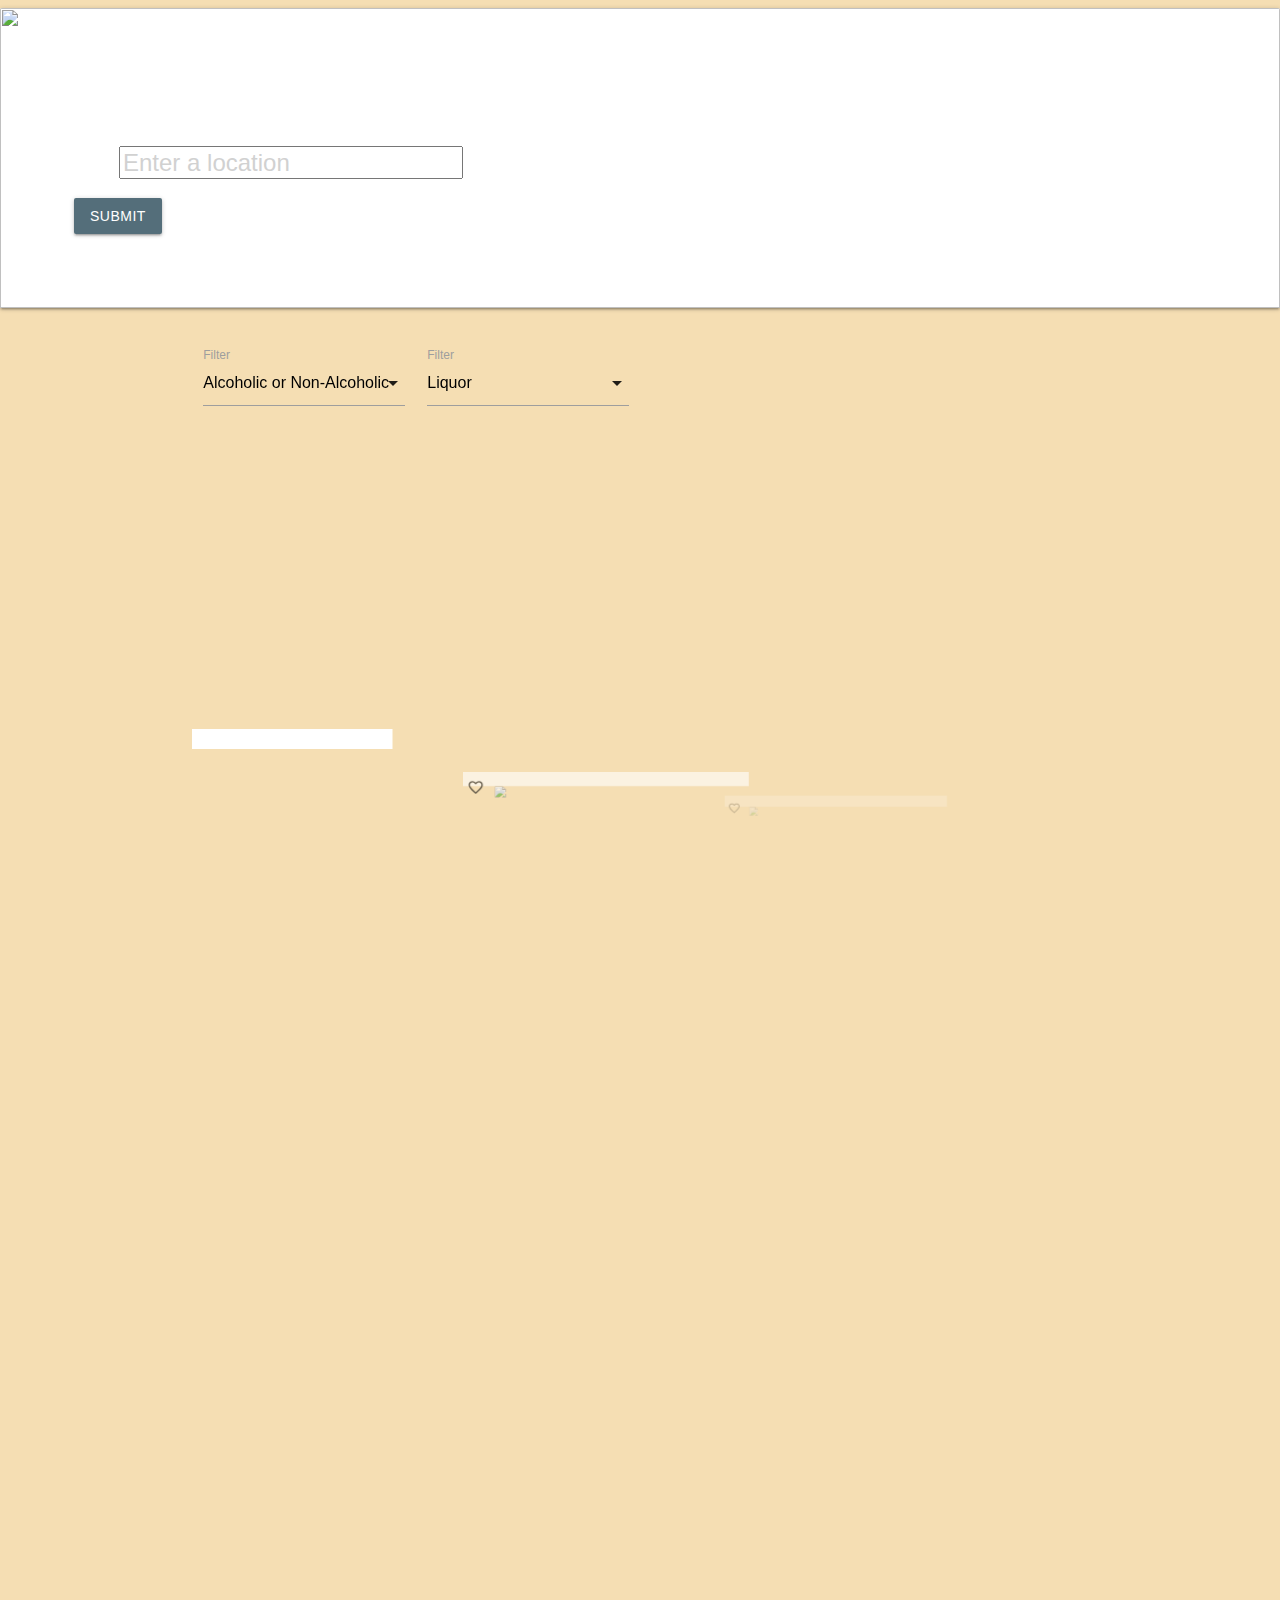
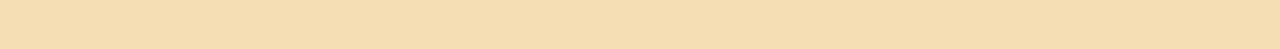
==== index.html @ 5e3fc587 "Pushing the latest changes to the drink cards" ====
<!DOCTYPE html>
<html lang="en-us">

<head>
    <meta charset="UTF-8">
    <title>Carousel Using Materialize</title>
    <link rel="stylesheet" href="https://cdnjs.cloudflare.com/ajax/libs/materialize/1.0.0/css/materialize.min.css">
    <link href="https://fonts.googleapis.com/icon?family=Material+Icons" rel="stylesheet">
    <link rel="stylesheet" href="style.css">
</head>

<body>


    <div class="col s12 m6">
        <div class="card">
            <div class="card-image">
                <img src="img/weather.jpg" height="300px">
                <span class="card-title">
                    <h3>GET A DRINK IDEA</h3>
                    <form>
                        <div class="input-field">
                            <i class="material-icons prefix">place</i>
                            <input placeholder="Enter a location" id="icon_prefix" type="location" class="validate">

                        </div>
                        <button id="SubmitButton" class="btn waves-effect waves-light #546e7a blue-grey darken-1"
                            type="submit" name="action">Submit</button>
                    </form>
                </span>

            </div>
        </div>
    </div>
    <br>

    <div class="container">
        <div class="row">
            <div class="input-field col s3">
                <select>
                    <option value="" disabled selected>Alcoholic or Non-Alcoholic</option>
                    <option value="1">Alcoholic</option>
                    <option value="2">Non_Alcoholic</option>
                </select>
                <label>Filter</label>
            </div>
            <div class="input-field col s3">
                <select>
                    <option value="" disabled selected>Liquor</option>
                    <option value="1">Vodka</option>
                    <option value="2">Brandy</option>
                    <option value="2">Rum</option>
                    <option value="2">Gin</option>
                    <option value="2">Whiskey</option>
                </select>
                <label>Filter</label>
            </div>
            <div class="col s3"></div>
            <div class="col s3 weather-display"></div>
        </div>



        <div class="carousel">
            <div class="carousel-item">
                <h5><i class="material-icons left">favorite_border</i><span id="drinkName1"></span></h5>
                <img id="drinkImage1" src" ">
                <div class=" instructions">
                <ul id="drinkIngredients1">

                </ul>
                <div id="drinkInstructions1"></div>
            </div>

        </div>



        <div class="carousel-item">
            <h5><i class="material-icons left">favorite_border</i><span id="drinkName2"></span></h5>
            <img id="drinkImage2" src="img/img2.jpeg">
            <div class="instructions">
                <ul id="drinkIngredients2">

                </ul>
                <div id="drinkInstructions2"></div>
            </div>

        </div>

        <div class="carousel-item">
            <h5><i class="material-icons left">favorite_border</i><span id="drinkName3"></span></h5>
            <img id="drinkImage3" src="img/img3.jpg">
            <div class="instructions">
                <ul id="drinkIngredients3">

                </ul>
                <div id="drinkInstructions3"></div>
            </div>

        </div>

        <div class="carousel-item">
            <h5><i class="material-icons left">favorite_border</i><span id="drinkName4"></span></h5>
            <img id="drinkImage4" src="img/img4.jpg">
            <div class="instructions">
                <ul id="drinkIngredients4">

                </ul>
                <div id="drinkInstructions4"></div>
            </div>

        </div>

        <div class="carousel-item">
            <h5><i class="material-icons left">favorite_border</i><span id="drinkName5"></span></h5>
            <img id="drinkImage5" src="img/img5.gif">
            <div class="instructions">
                <ul id="drinkIngredients5">

                </ul>
                <div id="drinkInstructions5"></div>
            </div>

        </div>
    </div>
    </div>
    <script type="text/javascript" src="https://cdnjs.cloudflare.com/ajax/libs/jquery/3.2.1/jquery.min.js"></script>
    <script src="https://cdnjs.cloudflare.com/ajax/libs/materialize/1.0.0/js/materialize.min.js"></script>
    <script type="text/javascript" src="caraousel.js"></script>
    <script type="text/javascript" src="assets/javascript/app.js"></script>
</body>

</html>
---- style.css ----
body{
    margin: 0;
    padding: 0;
    background: wheat;
}

.carousel{
    transform: translateY(-170px);
    height: 1200px;
    perspective: 500px;
   
}

.card-title{
    margin: 50px;
    display:inline;
}
.carousel .carousel-item{
    width: 400px;
    cursor: pointer;
}

.carousel .carousel-item img{
    width: 100%;
}
h5{
    margin: -50px 0 0;
    padding: 0;
    background: #ffffff;
    color: #000000;
    box-sizing: border-box;
    padding: 10px 5px;
    font-weight: bold;
    font-size: 2em;
    text-align: center;
}

.instructions{
    list-style-type:square;
    margin: 0;
    padding: 0;
        background: #ffffff;
    color: #000000;
    box-sizing: border-box;
    text-align: center;
}
.btn-large{
    border-radius: 10px;
}
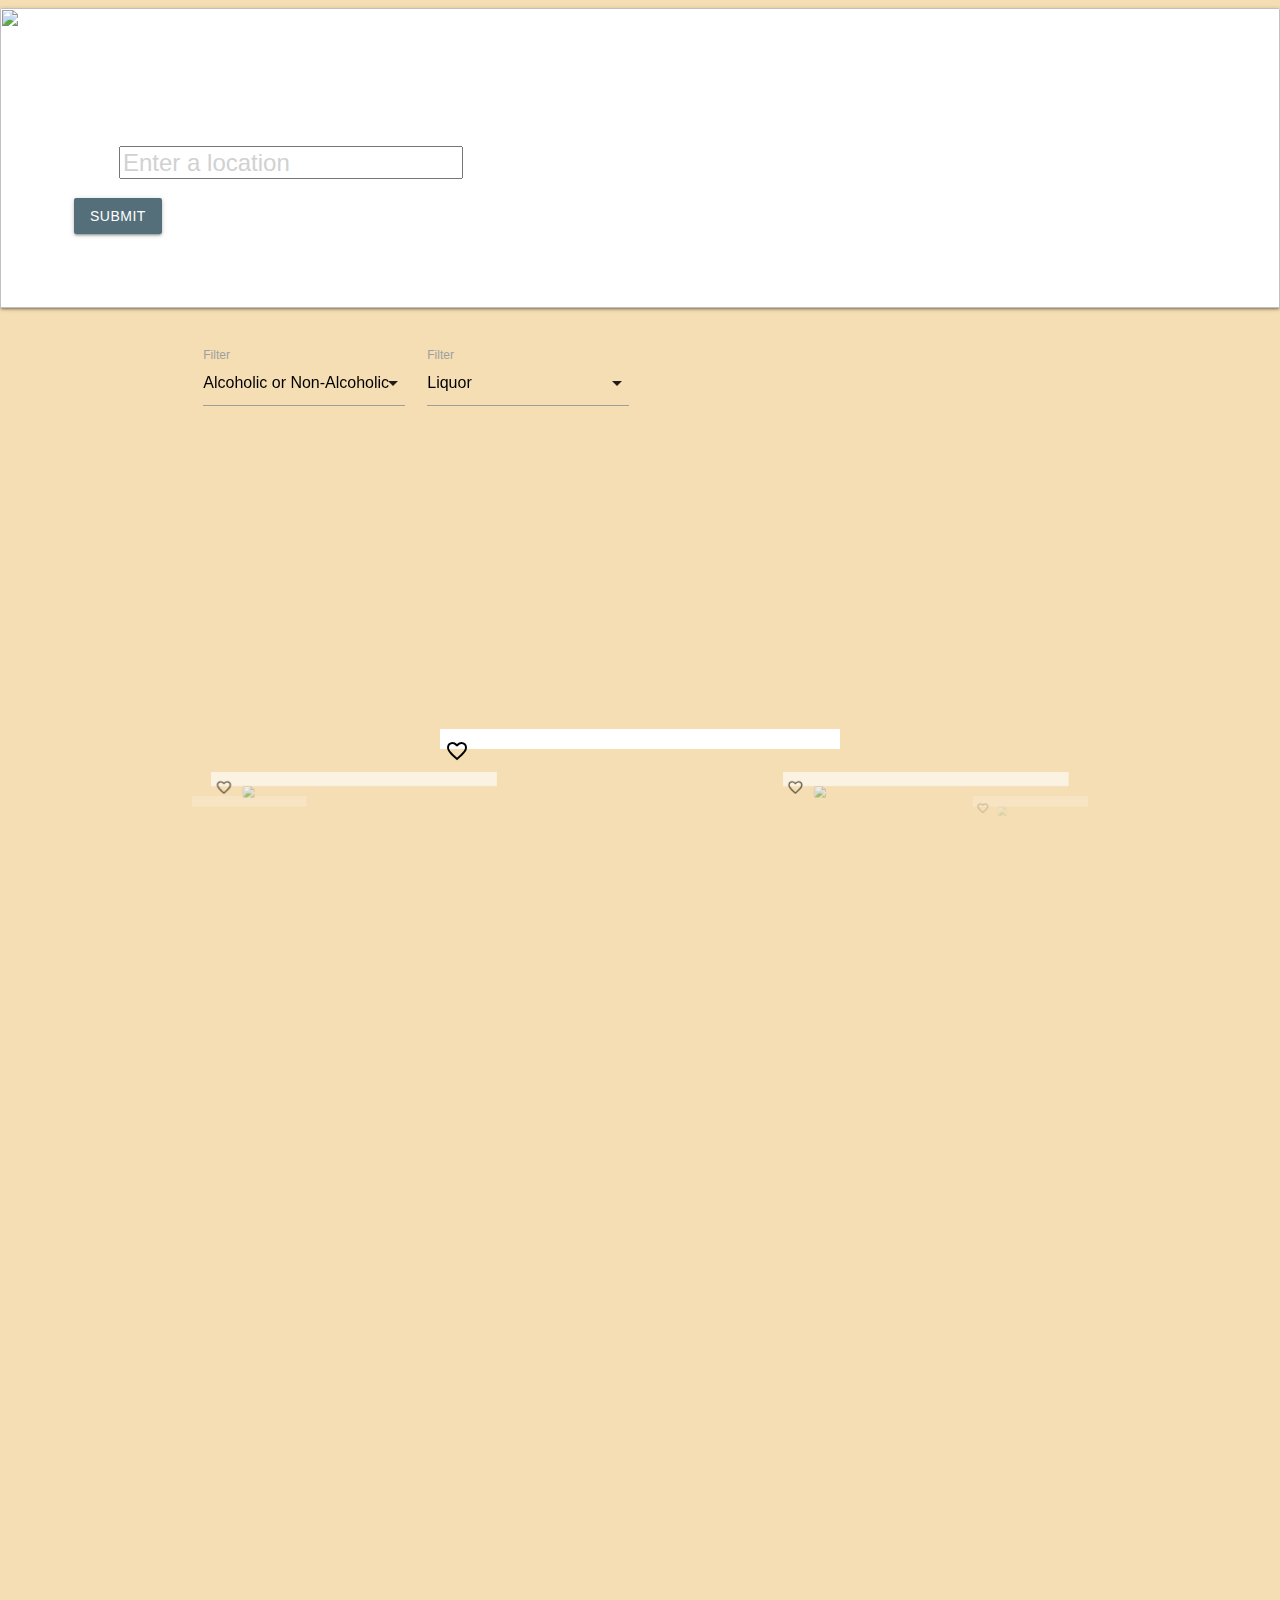
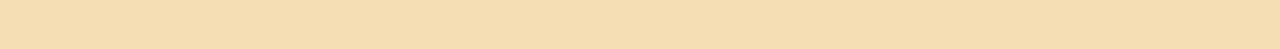
==== commit 9614b788: "added id tag to weather div in HTML. Updated app.js file to include the weather call. It will pull i" ====
--- a/index.html
+++ b/index.html
@@ -1,134 +1,146 @@
 <!DOCTYPE html>
 <html lang="en-us">
+  <head>
+    <meta charset="UTF-8" />
+    <title>Carousel Using Materialize</title>
+    <link
+      rel="stylesheet"
+      href="https://cdnjs.cloudflare.com/ajax/libs/materialize/1.0.0/css/materialize.min.css"
+    />
+    <link
+      href="https://fonts.googleapis.com/icon?family=Material+Icons"
+      rel="stylesheet"
+    />
+    <link rel="stylesheet" href="style.css" />
+  </head>
 
-<head>
-    <meta charset="UTF-8">
-    <title>Carousel Using Materialize</title>
-    <link rel="stylesheet" href="https://cdnjs.cloudflare.com/ajax/libs/materialize/1.0.0/css/materialize.min.css">
-    <link href="https://fonts.googleapis.com/icon?family=Material+Icons" rel="stylesheet">
-    <link rel="stylesheet" href="style.css">
-</head>
-
-<body>
-
-
+  <body>
     <div class="col s12 m6">
-        <div class="card">
-            <div class="card-image">
-                <img src="img/weather.jpg" height="300px">
-                <span class="card-title">
-                    <h3>GET A DRINK IDEA</h3>
-                    <form>
-                        <div class="input-field">
-                            <i class="material-icons prefix">place</i>
-                            <input placeholder="Enter a location" id="icon_prefix" type="location" class="validate">
-
-                        </div>
-                        <button id="SubmitButton" class="btn waves-effect waves-light #546e7a blue-grey darken-1"
-                            type="submit" name="action">Submit</button>
-                    </form>
-                </span>
-
-            </div>
+      <div class="card">
+        <div class="card-image">
+          <img src="img/weather.jpg" height="300px" />
+          <span class="card-title">
+            <h3>GET A DRINK IDEA</h3>
+            <form>
+              <div class="input-field">
+                <i class="material-icons prefix">place</i>
+                <input
+                  placeholder="Enter a location"
+                  id="icon_prefix"
+                  type="location"
+                  class="validate"
+                />
+              </div>
+              <button
+                id="SubmitButton"
+                class="btn waves-effect waves-light #546e7a blue-grey darken-1"
+                type="submit"
+                name="action"
+              >
+                Submit
+              </button>
+            </form>
+          </span>
         </div>
+      </div>
     </div>
-    <br>
+    <br />
 
     <div class="container">
-        <div class="row">
-            <div class="input-field col s3">
-                <select>
-                    <option value="" disabled selected>Alcoholic or Non-Alcoholic</option>
-                    <option value="1">Alcoholic</option>
-                    <option value="2">Non_Alcoholic</option>
-                </select>
-                <label>Filter</label>
-            </div>
-            <div class="input-field col s3">
-                <select>
-                    <option value="" disabled selected>Liquor</option>
-                    <option value="1">Vodka</option>
-                    <option value="2">Brandy</option>
-                    <option value="2">Rum</option>
-                    <option value="2">Gin</option>
-                    <option value="2">Whiskey</option>
-                </select>
-                <label>Filter</label>
-            </div>
-            <div class="col s3"></div>
-            <div class="col s3 weather-display"></div>
+      <div class="row">
+        <div class="input-field col s3">
+          <select>
+            <option value="" disabled selected
+              >Alcoholic or Non-Alcoholic</option
+            >
+            <option value="1">Alcoholic</option>
+            <option value="2">Non_Alcoholic</option>
+          </select>
+          <label>Filter</label>
         </div>
+        <div class="input-field col s3">
+          <select>
+            <option value="" disabled selected>Liquor</option>
+            <option value="1">Vodka</option>
+            <option value="2">Brandy</option>
+            <option value="2">Rum</option>
+            <option value="2">Gin</option>
+            <option value="2">Whiskey</option>
+          </select>
+          <label>Filter</label>
+        </div>
+        <div class="col s3"></div>
+        <div class="col s3 weather-display" id="weatherDisplay"></div>
+      </div>
 
-
-
-        <div class="carousel">
-            <div class="carousel-item">
-                <h5><i class="material-icons left">favorite_border</i><span id="drinkName1"></span></h5>
-                <img id="drinkImage1" src" ">
-                <div class=" instructions">
-                <ul id="drinkIngredients1">
-
-                </ul>
-                <div id="drinkInstructions1"></div>
-            </div>
-
-        </div>
-
-
-
+      <div class="carousel">
         <div class="carousel-item">
-            <h5><i class="material-icons left">favorite_border</i><span id="drinkName2"></span></h5>
-            <img id="drinkImage2" src="img/img2.jpeg">
-            <div class="instructions">
-                <ul id="drinkIngredients2">
-
-                </ul>
-                <div id="drinkInstructions2"></div>
-            </div>
-
+          <h5>
+            <i class="material-icons left">favorite_border</i
+            ><span id="drinkName1"></span>
+          </h5>
+          <img id="drinkImage1" src" ">
+          <div class=" instructions">
+            <ul id="drinkIngredients1"></ul>
+            <div id="drinkInstructions1"></div>
+          </div>
         </div>
 
         <div class="carousel-item">
-            <h5><i class="material-icons left">favorite_border</i><span id="drinkName3"></span></h5>
-            <img id="drinkImage3" src="img/img3.jpg">
-            <div class="instructions">
-                <ul id="drinkIngredients3">
-
-                </ul>
-                <div id="drinkInstructions3"></div>
-            </div>
-
+          <h5>
+            <i class="material-icons left">favorite_border</i
+            ><span id="drinkName2"></span>
+          </h5>
+          <img id="drinkImage2" src="img/img2.jpeg" />
+          <div class="instructions">
+            <ul id="drinkIngredients2"></ul>
+            <div id="drinkInstructions2"></div>
+          </div>
         </div>
 
         <div class="carousel-item">
-            <h5><i class="material-icons left">favorite_border</i><span id="drinkName4"></span></h5>
-            <img id="drinkImage4" src="img/img4.jpg">
-            <div class="instructions">
-                <ul id="drinkIngredients4">
-
-                </ul>
-                <div id="drinkInstructions4"></div>
-            </div>
-
+          <h5>
+            <i class="material-icons left">favorite_border</i
+            ><span id="drinkName3"></span>
+          </h5>
+          <img id="drinkImage3" src="img/img3.jpg" />
+          <div class="instructions">
+            <ul id="drinkIngredients3"></ul>
+            <div id="drinkInstructions3"></div>
+          </div>
         </div>
 
         <div class="carousel-item">
-            <h5><i class="material-icons left">favorite_border</i><span id="drinkName5"></span></h5>
-            <img id="drinkImage5" src="img/img5.gif">
-            <div class="instructions">
-                <ul id="drinkIngredients5">
+          <h5>
+            <i class="material-icons left">favorite_border</i
+            ><span id="drinkName4"></span>
+          </h5>
+          <img id="drinkImage4" src="img/img4.jpg" />
+          <div class="instructions">
+            <ul id="drinkIngredients4"></ul>
+            <div id="drinkInstructions4"></div>
+          </div>
+        </div>
 
-                </ul>
-                <div id="drinkInstructions5"></div>
-            </div>
-
+        <div class="carousel-item">
+          <h5>
+            <i class="material-icons left">favorite_border</i
+            ><span id="drinkName5"></span>
+          </h5>
+          <img id="drinkImage5" src="img/img5.gif" />
+          <div class="instructions">
+            <ul id="drinkIngredients5"></ul>
+            <div id="drinkInstructions5"></div>
+          </div>
         </div>
+      </div>
     </div>
-    </div>
-    <script type="text/javascript" src="https://cdnjs.cloudflare.com/ajax/libs/jquery/3.2.1/jquery.min.js"></script>
+    <script
+      type="text/javascript"
+      src="https://cdnjs.cloudflare.com/ajax/libs/jquery/3.2.1/jquery.min.js"
+    ></script>
     <script src="https://cdnjs.cloudflare.com/ajax/libs/materialize/1.0.0/js/materialize.min.js"></script>
     <script type="text/javascript" src="caraousel.js"></script>
     <script type="text/javascript" src="assets/javascript/app.js"></script>
-</body>
-
-</html>+  </body>
+</html>
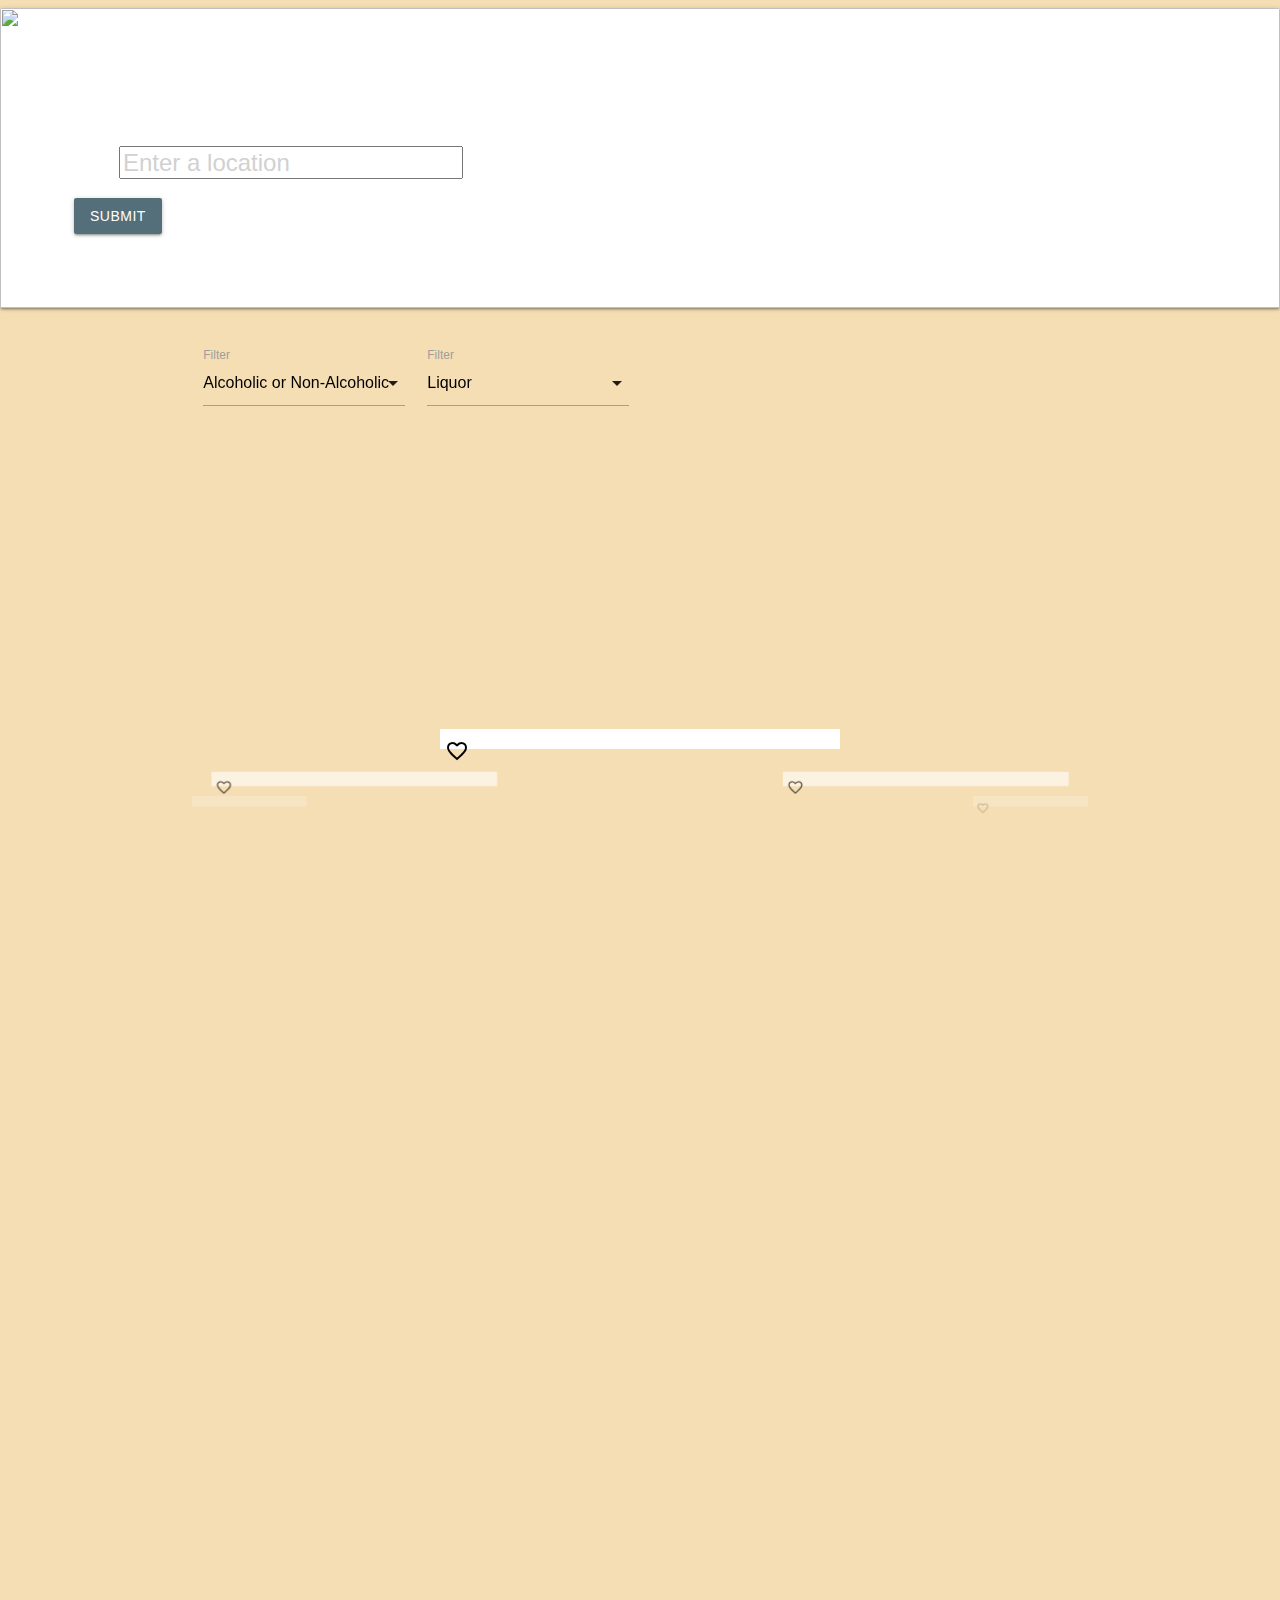
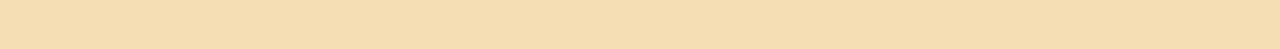
==== commit 53954f45: "Merge pull request #19 from caustinterry/BW-workingDrinks" ====
--- a/index.html
+++ b/index.html
@@ -1,146 +1,123 @@
 <!DOCTYPE html>
 <html lang="en-us">
-  <head>
-    <meta charset="UTF-8" />
-    <title>Carousel Using Materialize</title>
-    <link
-      rel="stylesheet"
-      href="https://cdnjs.cloudflare.com/ajax/libs/materialize/1.0.0/css/materialize.min.css"
-    />
-    <link
-      href="https://fonts.googleapis.com/icon?family=Material+Icons"
-      rel="stylesheet"
-    />
-    <link rel="stylesheet" href="style.css" />
-  </head>
 
-  <body>
-    <div class="col s12 m6">
-      <div class="card">
-        <div class="card-image">
-          <img src="img/weather.jpg" height="300px" />
-          <span class="card-title">
-            <h3>GET A DRINK IDEA</h3>
-            <form>
-              <div class="input-field">
-                <i class="material-icons prefix">place</i>
-                <input
-                  placeholder="Enter a location"
-                  id="icon_prefix"
-                  type="location"
-                  class="validate"
-                />
-              </div>
-              <button
-                id="SubmitButton"
-                class="btn waves-effect waves-light #546e7a blue-grey darken-1"
-                type="submit"
-                name="action"
-              >
-                Submit
-              </button>
-            </form>
-          </span>
-        </div>
+<head>
+  <meta charset="UTF-8" />
+  <title>Carousel Using Materialize</title>
+  <link rel="stylesheet" href="https://cdnjs.cloudflare.com/ajax/libs/materialize/1.0.0/css/materialize.min.css" />
+  <link href="https://fonts.googleapis.com/icon?family=Material+Icons" rel="stylesheet" />
+  <link rel="stylesheet" href="style.css" />
+</head>
+
+<body>
+  <div class="col s12 m6">
+    <div class="card">
+      <div class="card-image">
+        <img src="img/weather.jpg" height="300px" />
+        <span class="card-title">
+          <h3>GET A DRINK IDEA</h3>
+          <form>
+            <div class="input-field">
+              <i class="material-icons prefix">place</i>
+              <input placeholder="Enter a location" id="icon_prefix" type="location" class="validate" />
+            </div>
+            <button id="SubmitButton" class="btn waves-effect waves-light #546e7a blue-grey darken-1" type="submit"
+              name="action">
+              Submit
+            </button>
+          </form>
+        </span>
       </div>
     </div>
-    <br />
+  </div>
+  <br />
 
-    <div class="container">
-      <div class="row">
-        <div class="input-field col s3">
-          <select>
-            <option value="" disabled selected
-              >Alcoholic or Non-Alcoholic</option
-            >
-            <option value="1">Alcoholic</option>
-            <option value="2">Non_Alcoholic</option>
-          </select>
-          <label>Filter</label>
-        </div>
-        <div class="input-field col s3">
-          <select>
-            <option value="" disabled selected>Liquor</option>
-            <option value="1">Vodka</option>
-            <option value="2">Brandy</option>
-            <option value="2">Rum</option>
-            <option value="2">Gin</option>
-            <option value="2">Whiskey</option>
-          </select>
-          <label>Filter</label>
-        </div>
-        <div class="col s3"></div>
-        <div class="col s3 weather-display" id="weatherDisplay"></div>
+  <div class="container">
+    <div class="row">
+      <div class="input-field col s3">
+        <select>
+          <option value="" disabled selected>Alcoholic or Non-Alcoholic</option>
+          <option value="1">Alcoholic</option>
+          <option value="2">Non_Alcoholic</option>
+        </select>
+        <label>Filter</label>
       </div>
+      <div class="input-field col s3">
+        <select>
+          <option value="" disabled selected>Liquor</option>
+          <option value="1">Vodka</option>
+          <option value="2">Brandy</option>
+          <option value="2">Rum</option>
+          <option value="2">Gin</option>
+          <option value="2">Whiskey</option>
+        </select>
+        <label>Filter</label>
+      </div>
+      <div class="col s3"></div>
+      <div class="col s3 weather-display" id="weatherDisplay"></div>
+    </div>
 
-      <div class="carousel">
-        <div class="carousel-item">
-          <h5>
-            <i class="material-icons left">favorite_border</i
-            ><span id="drinkName1"></span>
-          </h5>
-          <img id="drinkImage1" src" ">
+    <div class="carousel">
+      <div class="carousel-item">
+        <h5>
+          <i class="material-icons left">favorite_border</i><span id="drinkName1"></span>
+        </h5>
+        <img id="drinkImage1" src" ">
           <div class=" instructions">
-            <ul id="drinkIngredients1"></ul>
-            <div id="drinkInstructions1"></div>
-          </div>
-        </div>
-
-        <div class="carousel-item">
-          <h5>
-            <i class="material-icons left">favorite_border</i
-            ><span id="drinkName2"></span>
-          </h5>
-          <img id="drinkImage2" src="img/img2.jpeg" />
-          <div class="instructions">
-            <ul id="drinkIngredients2"></ul>
-            <div id="drinkInstructions2"></div>
-          </div>
-        </div>
-
-        <div class="carousel-item">
-          <h5>
-            <i class="material-icons left">favorite_border</i
-            ><span id="drinkName3"></span>
-          </h5>
-          <img id="drinkImage3" src="img/img3.jpg" />
-          <div class="instructions">
-            <ul id="drinkIngredients3"></ul>
-            <div id="drinkInstructions3"></div>
-          </div>
-        </div>
-
-        <div class="carousel-item">
-          <h5>
-            <i class="material-icons left">favorite_border</i
-            ><span id="drinkName4"></span>
-          </h5>
-          <img id="drinkImage4" src="img/img4.jpg" />
-          <div class="instructions">
-            <ul id="drinkIngredients4"></ul>
-            <div id="drinkInstructions4"></div>
-          </div>
-        </div>
-
-        <div class="carousel-item">
-          <h5>
-            <i class="material-icons left">favorite_border</i
-            ><span id="drinkName5"></span>
-          </h5>
-          <img id="drinkImage5" src="img/img5.gif" />
-          <div class="instructions">
-            <ul id="drinkIngredients5"></ul>
-            <div id="drinkInstructions5"></div>
-          </div>
-        </div>
+        <ul id="drinkIngredients1"></ul>
+        <div id="drinkInstructions1"></div>
       </div>
     </div>
-    <script
-      type="text/javascript"
-      src="https://cdnjs.cloudflare.com/ajax/libs/jquery/3.2.1/jquery.min.js"
-    ></script>
-    <script src="https://cdnjs.cloudflare.com/ajax/libs/materialize/1.0.0/js/materialize.min.js"></script>
-    <script type="text/javascript" src="caraousel.js"></script>
-    <script type="text/javascript" src="assets/javascript/app.js"></script>
-  </body>
-</html>
+
+    <div class="carousel-item">
+      <h5>
+        <i class="material-icons left">favorite_border</i><span id="drinkName2"></span>
+      </h5>
+      <img id="drinkImage2" src=" " />
+      <div class="instructions">
+        <ul id="drinkIngredients2"></ul>
+        <div id="drinkInstructions2"></div>
+      </div>
+    </div>
+
+    <div class="carousel-item">
+      <h5>
+        <i class="material-icons left">favorite_border</i><span id="drinkName3"></span>
+      </h5>
+      <img id="drinkImage3" src=" " />
+      <div class="instructions">
+        <ul id="drinkIngredients3"></ul>
+        <div id="drinkInstructions3"></div>
+      </div>
+    </div>
+
+    <div class="carousel-item">
+      <h5>
+        <i class="material-icons left">favorite_border</i><span id="drinkName4"></span>
+      </h5>
+      <img id="drinkImage4" src=" " />
+      <div class="instructions">
+        <ul id="drinkIngredients4"></ul>
+        <div id="drinkInstructions4"></div>
+      </div>
+    </div>
+
+    <div class="carousel-item">
+      <h5>
+        <i class="material-icons left">favorite_border</i><span id="drinkName5"></span>
+      </h5>
+      <img id="drinkImage5" src=" " />
+      <div class="instructions">
+        <ul id="drinkIngredients5"></ul>
+        <div id="drinkInstructions5"></div>
+      </div>
+    </div>
+  </div>
+  </div>
+  <script type="text/javascript" src="https://cdnjs.cloudflare.com/ajax/libs/jquery/3.2.1/jquery.min.js"></script>
+  <script src="https://cdnjs.cloudflare.com/ajax/libs/materialize/1.0.0/js/materialize.min.js"></script>
+  <script type="text/javascript" src="caraousel.js"></script>
+  <script type="text/javascript" src="assets/javascript/app.js"></script>
+</body>
+
+</html>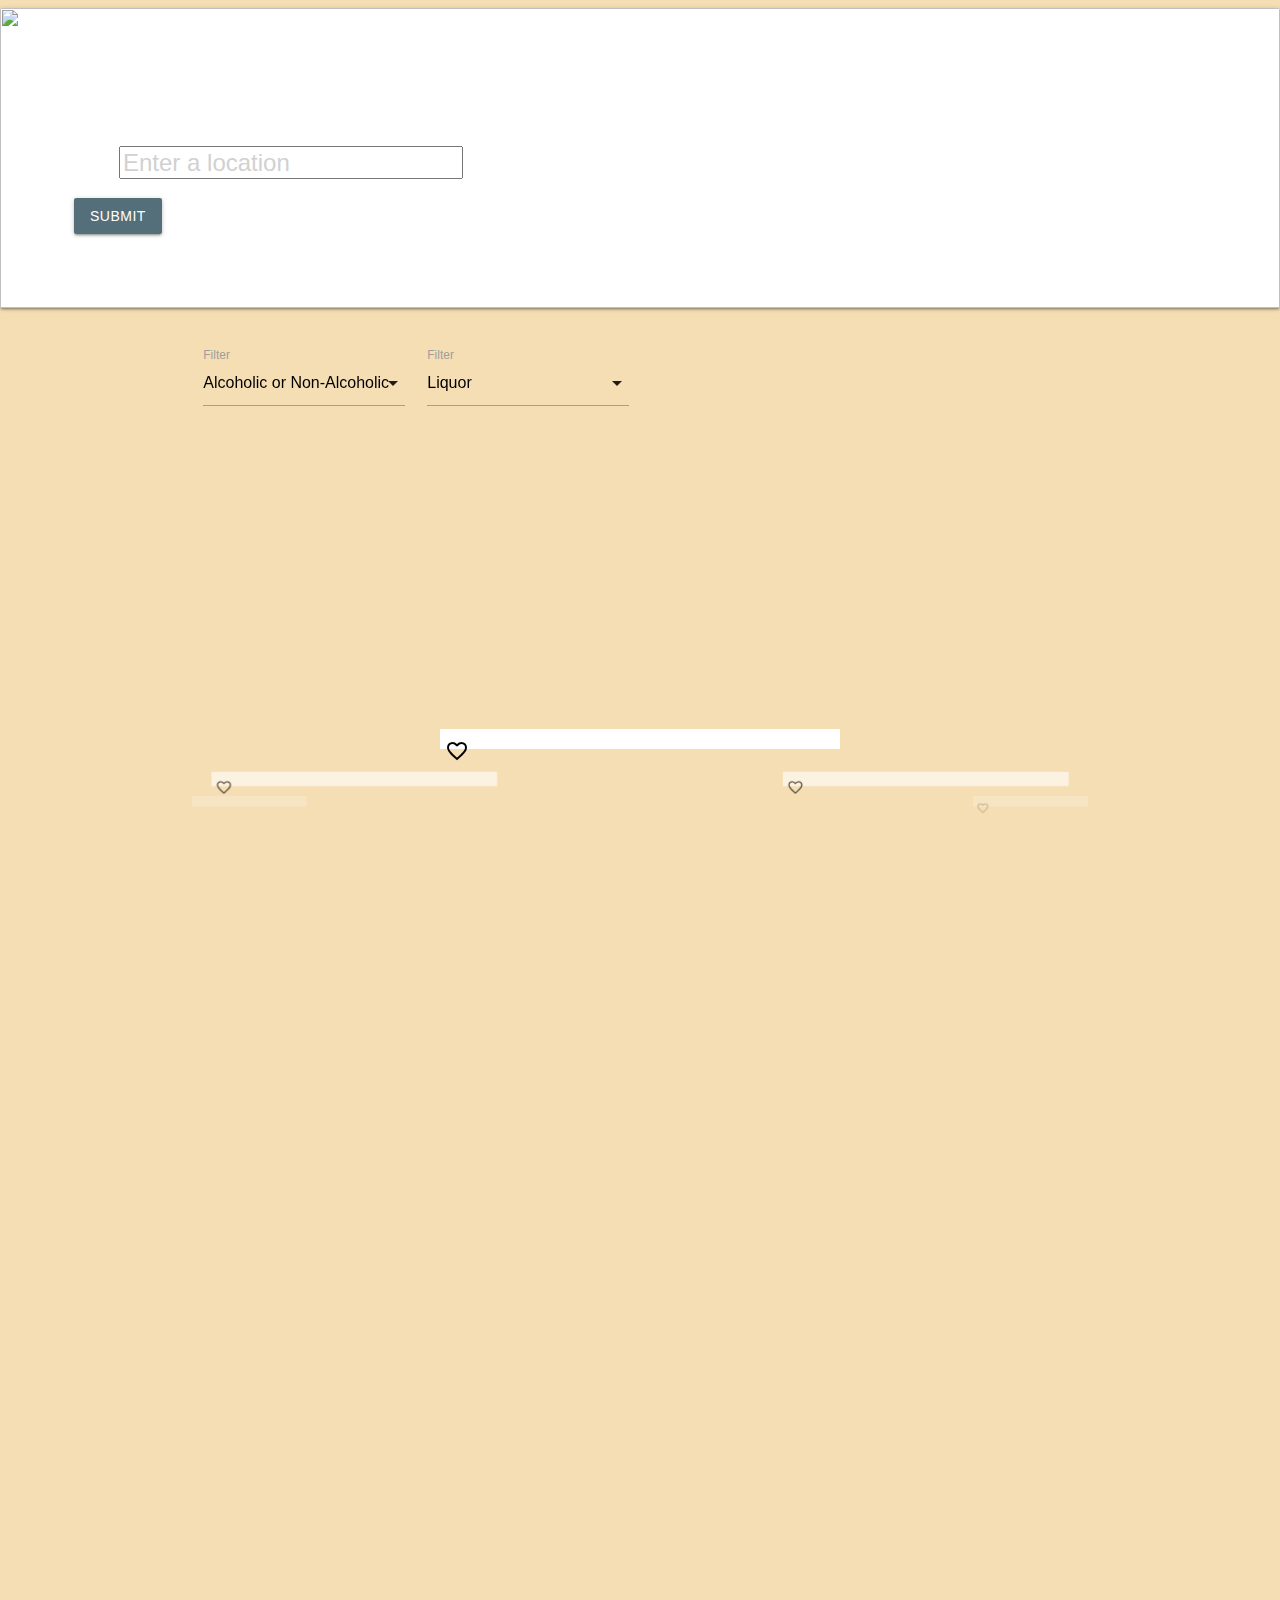
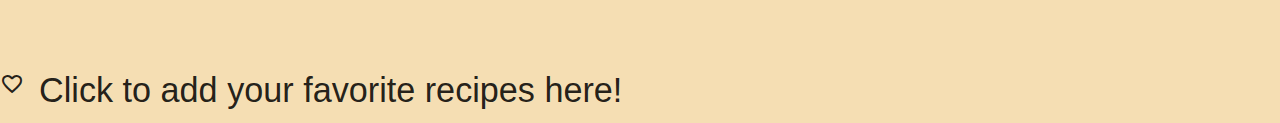
==== commit 0a4cceb3: "save JSON done" ====
--- a/index.html
+++ b/index.html
@@ -60,7 +60,7 @@
     <div class="carousel">
       <div class="carousel-item">
         <h5>
-          <i class="material-icons left">favorite_border</i><span id="drinkName1"></span>
+          <i class="material-icons left" data-heart="1">favorite_border</i><span id="drinkName1"></span>
         </h5>
         <img id="drinkImage1" src" ">
           <div class=" instructions">
@@ -71,7 +71,7 @@
 
     <div class="carousel-item">
       <h5>
-        <i class="material-icons left">favorite_border</i><span id="drinkName2"></span>
+        <i class="material-icons left" data-heart="2">favorite_border</i><span id="drinkName2"></span>
       </h5>
       <img id="drinkImage2" src=" " />
       <div class="instructions">
@@ -82,7 +82,7 @@
 
     <div class="carousel-item">
       <h5>
-        <i class="material-icons left">favorite_border</i><span id="drinkName3"></span>
+        <i class="material-icons left" data-heart="3">favorite_border</i><span id="drinkName3"></span>
       </h5>
       <img id="drinkImage3" src=" " />
       <div class="instructions">
@@ -93,7 +93,7 @@
 
     <div class="carousel-item">
       <h5>
-        <i class="material-icons left">favorite_border</i><span id="drinkName4"></span>
+        <i class="material-icons left" data-heart="4">favorite_border</i><span id="drinkName4"></span>
       </h5>
       <img id="drinkImage4" src=" " />
       <div class="instructions">
@@ -104,7 +104,7 @@
 
     <div class="carousel-item">
       <h5>
-        <i class="material-icons left">favorite_border</i><span id="drinkName5"></span>
+        <i class="material-icons left" data-heart="5">favorite_border</i><span id="drinkName5"></span>
       </h5>
       <img id="drinkImage5" src=" " />
       <div class="instructions">
@@ -114,6 +114,13 @@
     </div>
   </div>
   </div>
+
+  <div class="favorites">
+    <div class="fav-message"></div>
+  </div>
+  
+
+
   <script type="text/javascript" src="https://cdnjs.cloudflare.com/ajax/libs/jquery/3.2.1/jquery.min.js"></script>
   <script src="https://cdnjs.cloudflare.com/ajax/libs/materialize/1.0.0/js/materialize.min.js"></script>
   <script type="text/javascript" src="caraousel.js"></script>
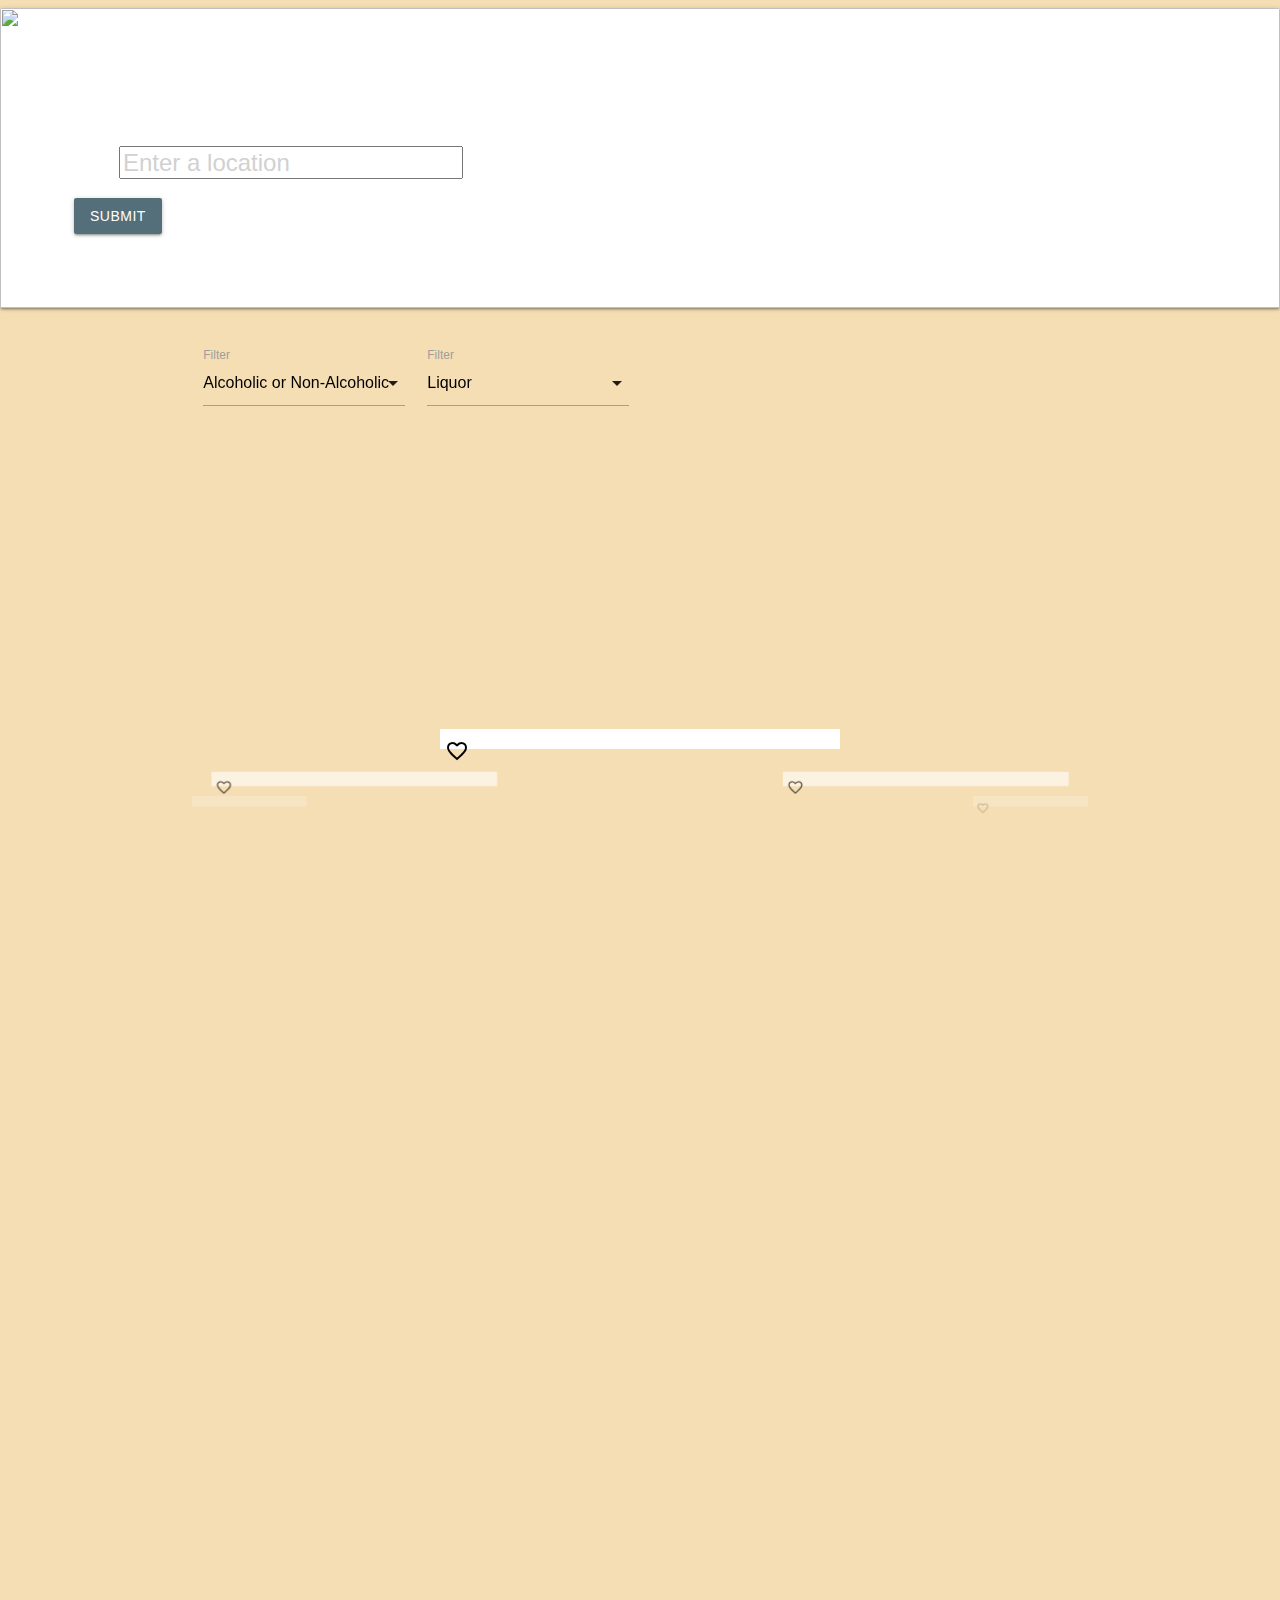
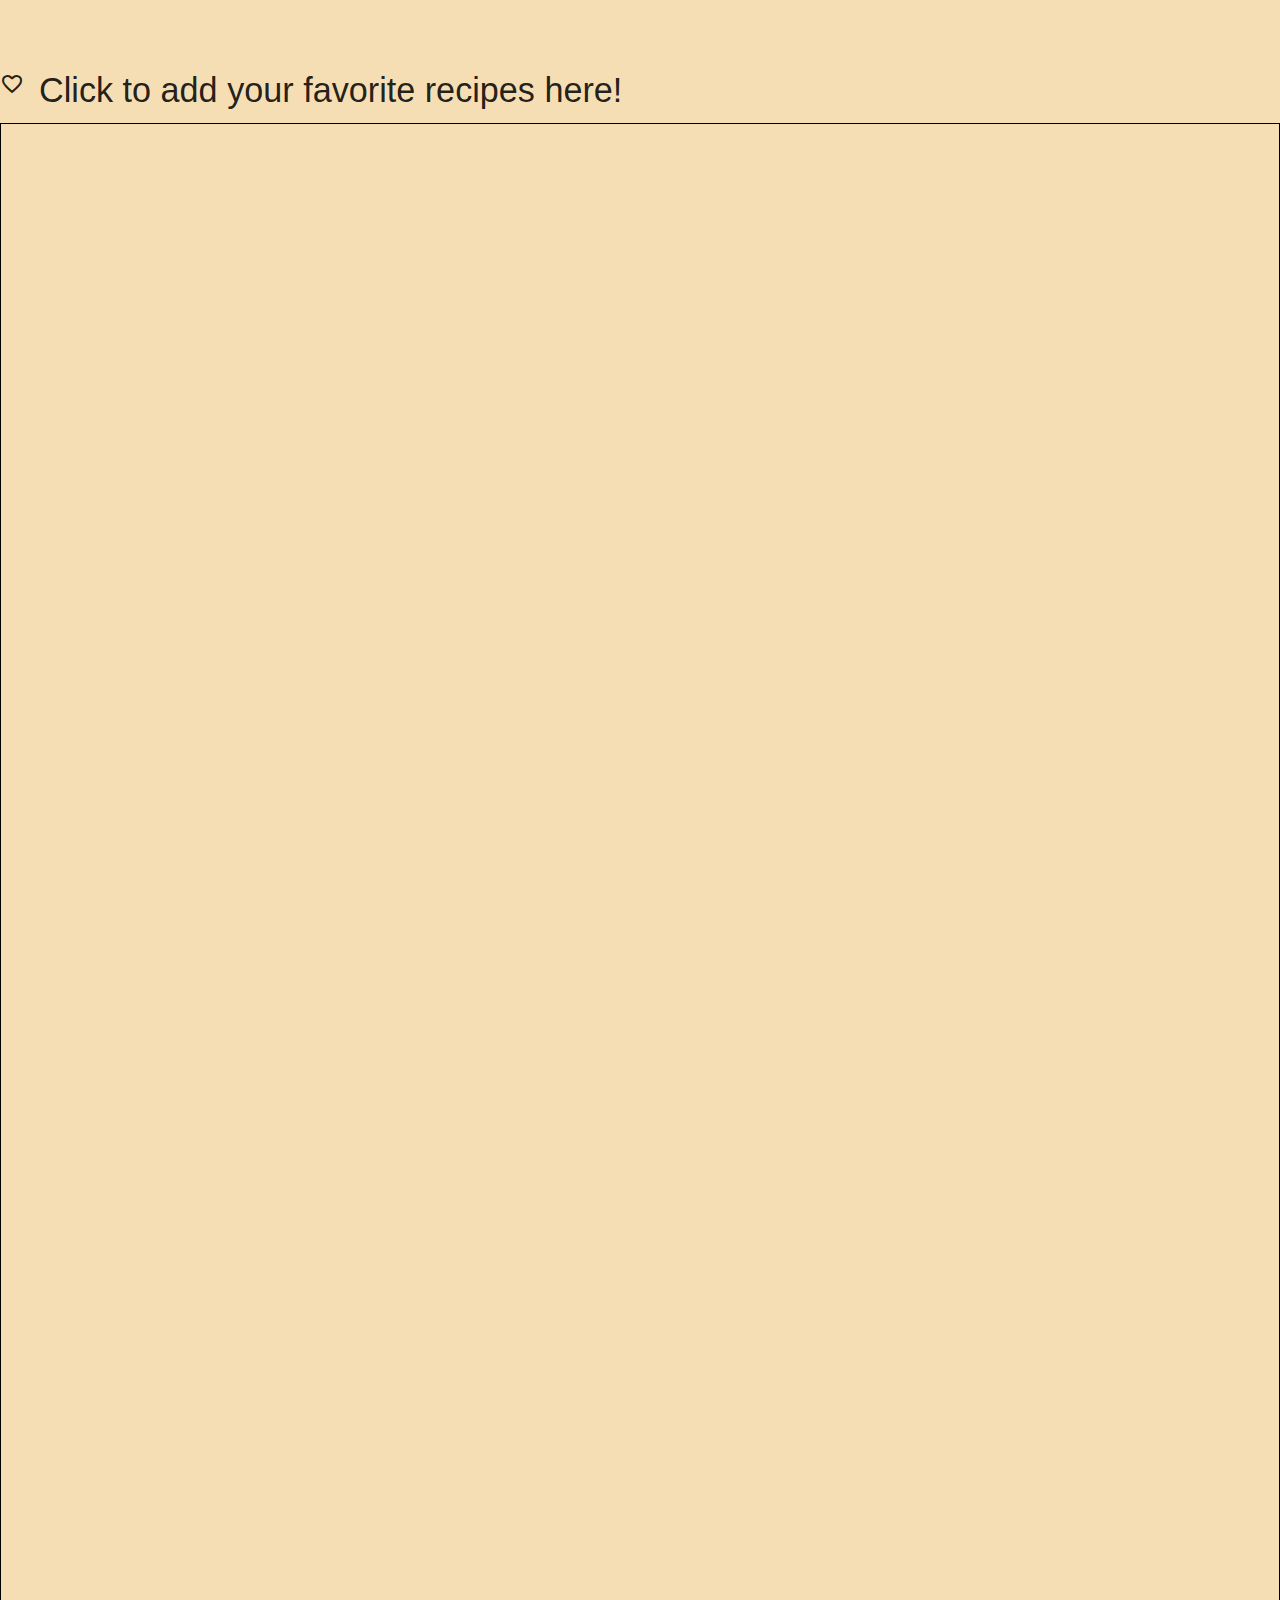
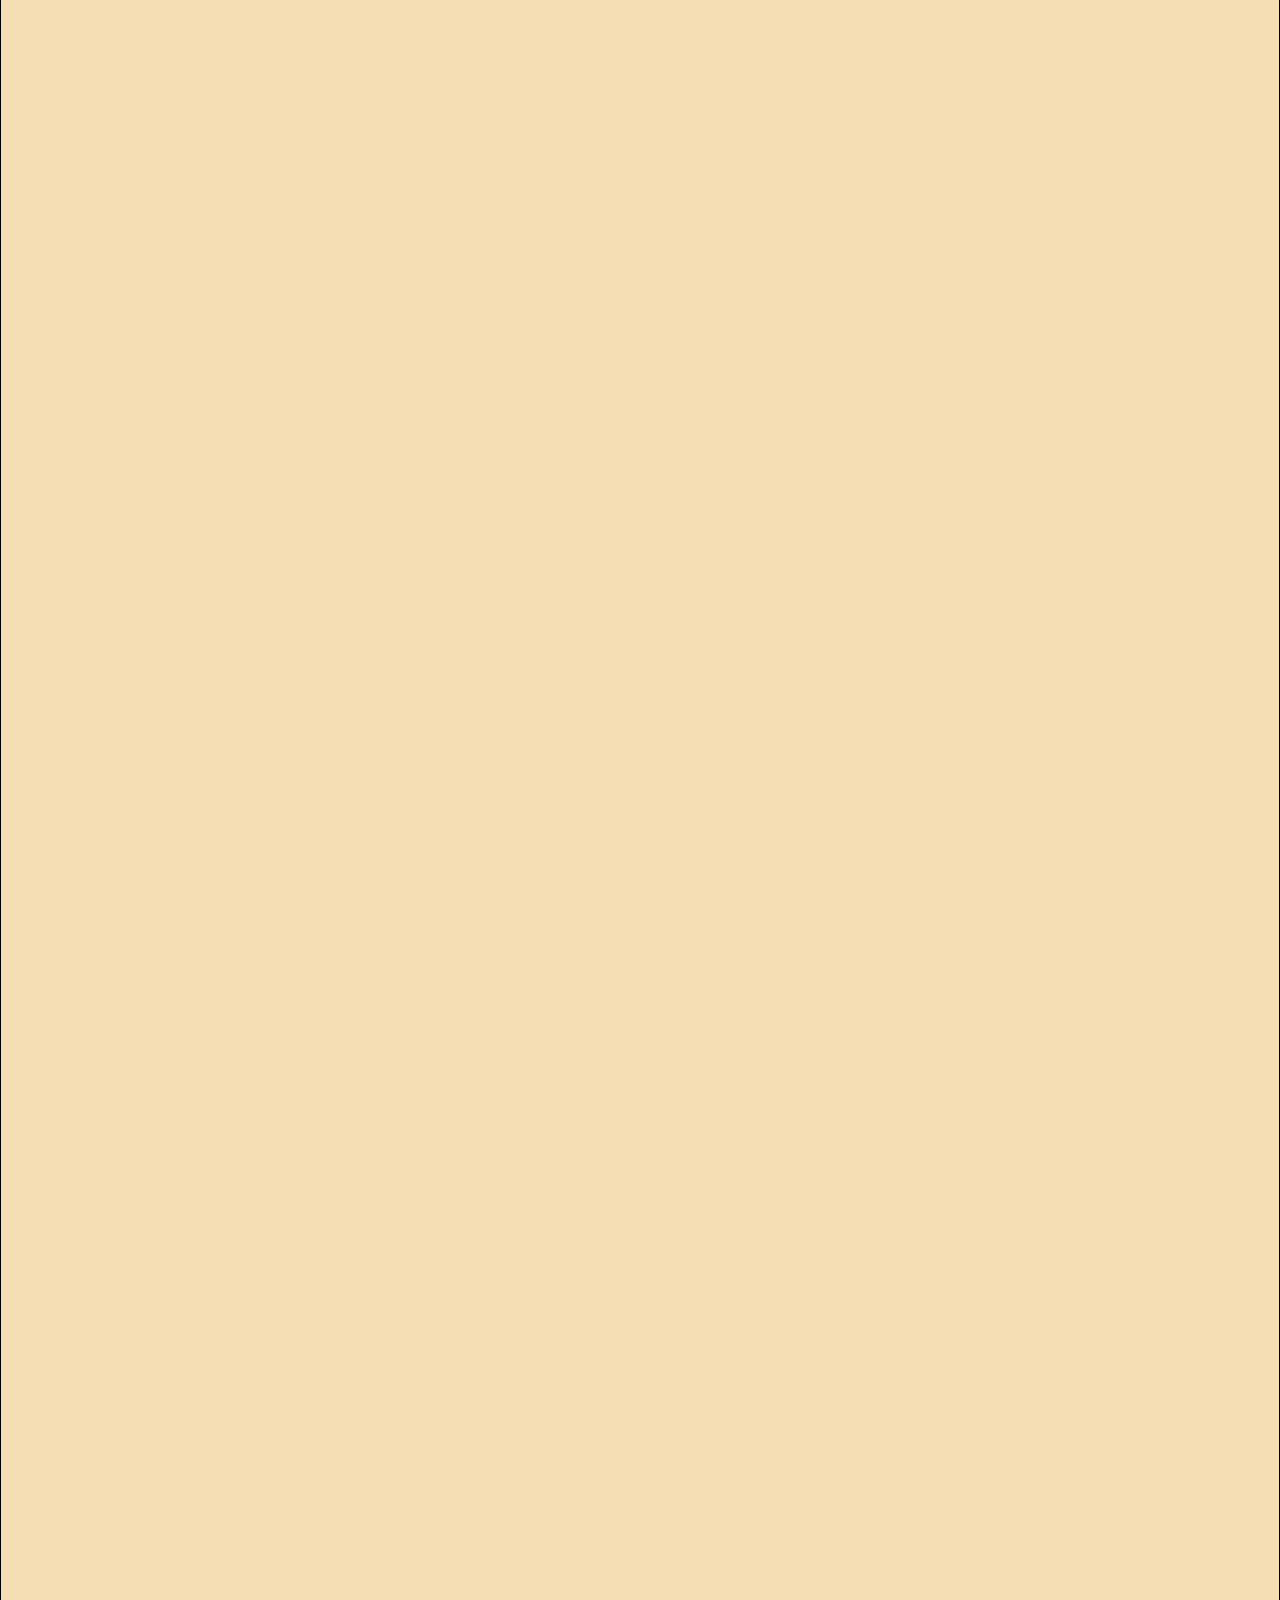
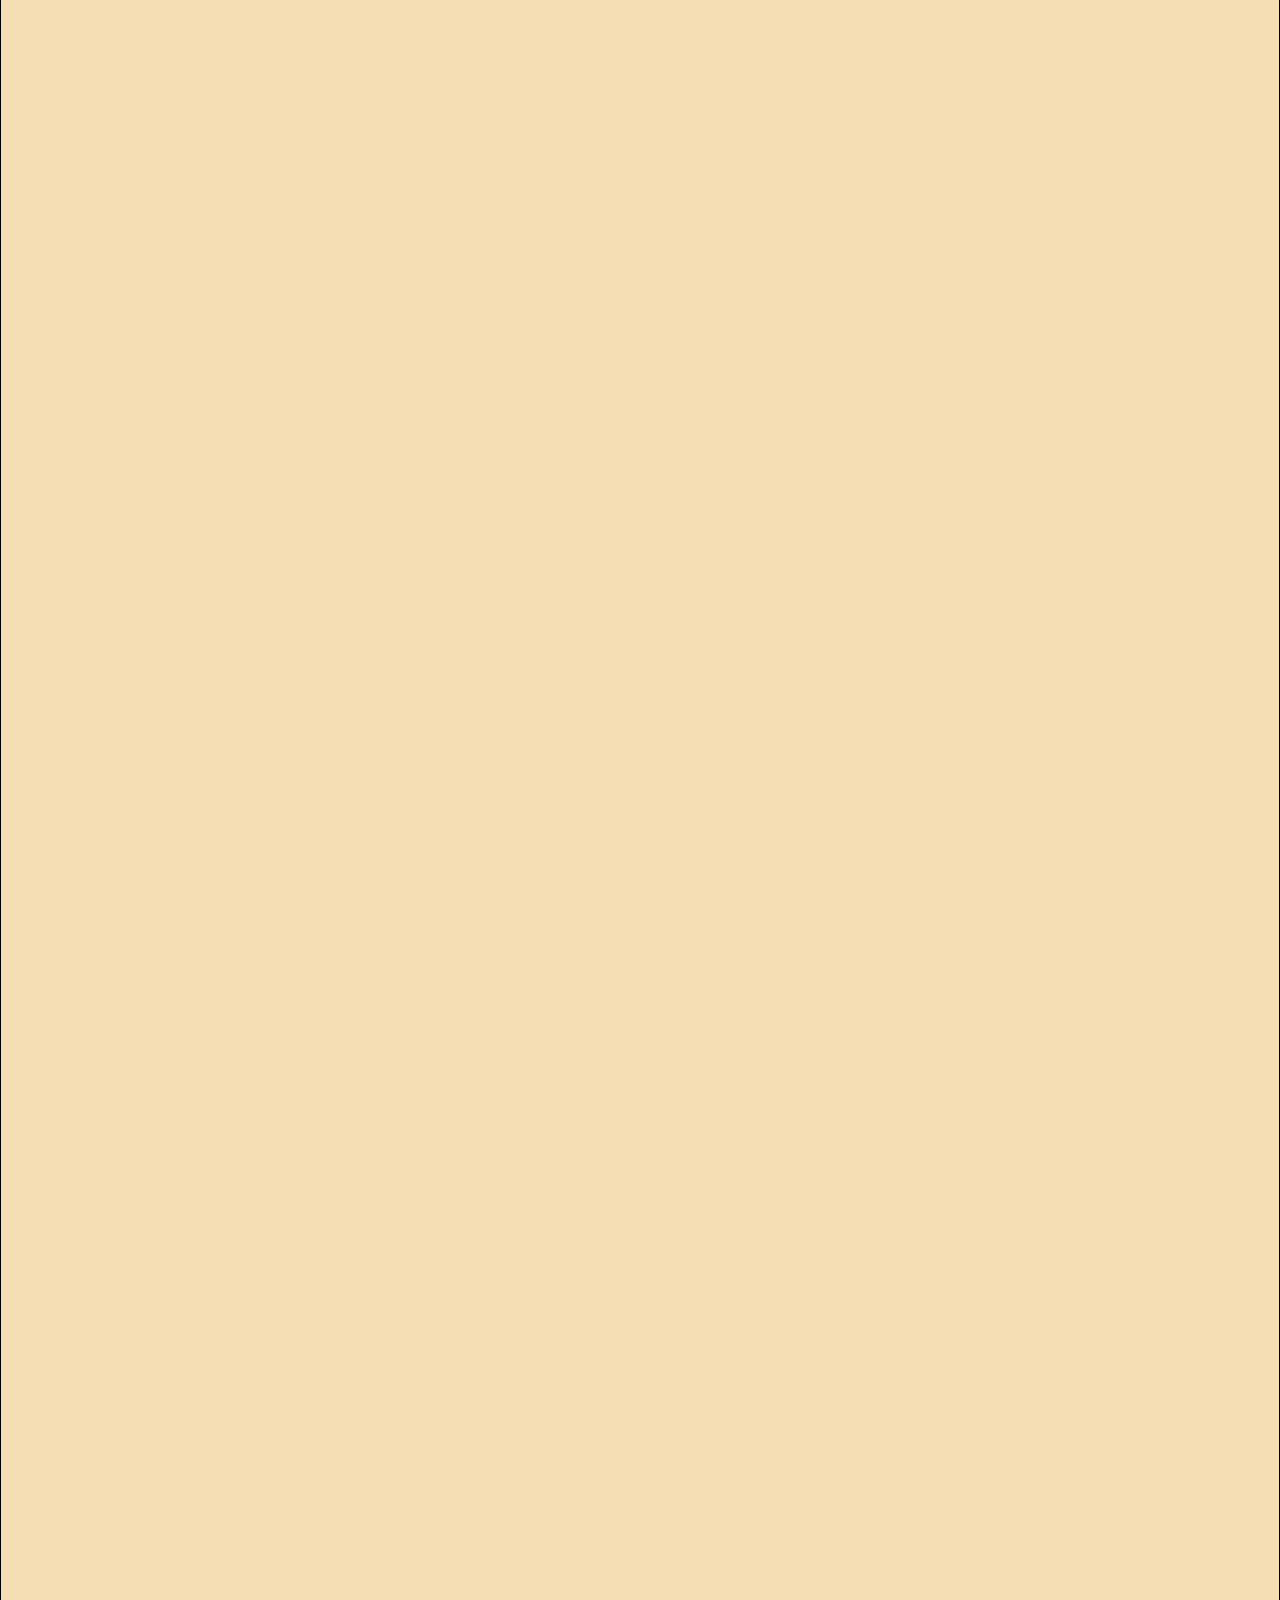
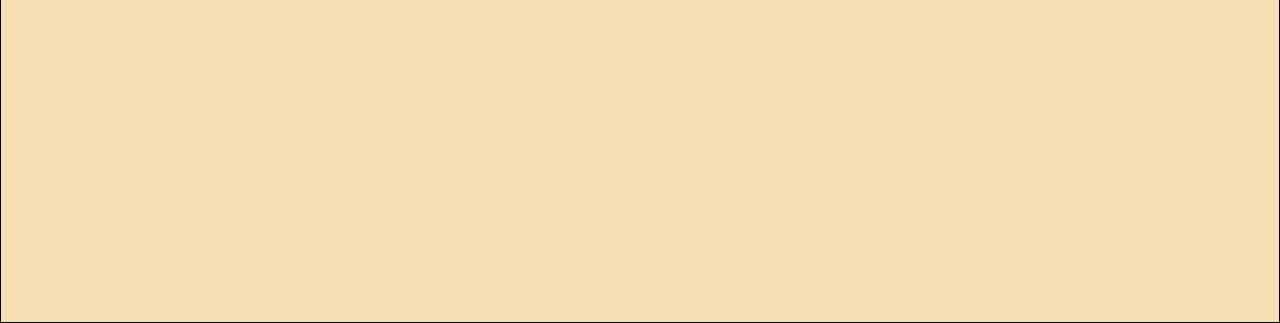
==== commit 22db5cd0: "Merge pull request #23 from caustinterry/atzipweather" ====
--- a/index.html
+++ b/index.html
@@ -1,130 +1,152 @@
 <!DOCTYPE html>
 <html lang="en-us">
+  <head>
+    <meta charset="UTF-8" />
+    <title>Carousel Using Materialize</title>
+    <link
+      rel="stylesheet"
+      href="https://cdnjs.cloudflare.com/ajax/libs/materialize/1.0.0/css/materialize.min.css"
+    />
+    <link
+      href="https://fonts.googleapis.com/icon?family=Material+Icons"
+      rel="stylesheet"
+    />
+    <link rel="stylesheet" href="style.css" />
+  </head>
 
-<head>
-  <meta charset="UTF-8" />
-  <title>Carousel Using Materialize</title>
-  <link rel="stylesheet" href="https://cdnjs.cloudflare.com/ajax/libs/materialize/1.0.0/css/materialize.min.css" />
-  <link href="https://fonts.googleapis.com/icon?family=Material+Icons" rel="stylesheet" />
-  <link rel="stylesheet" href="style.css" />
-</head>
-
-<body>
-  <div class="col s12 m6">
-    <div class="card">
-      <div class="card-image">
-        <img src="img/weather.jpg" height="300px" />
-        <span class="card-title">
-          <h3>GET A DRINK IDEA</h3>
-          <form>
-            <div class="input-field">
-              <i class="material-icons prefix">place</i>
-              <input placeholder="Enter a location" id="icon_prefix" type="location" class="validate" />
-            </div>
-            <button id="SubmitButton" class="btn waves-effect waves-light #546e7a blue-grey darken-1" type="submit"
-              name="action">
-              Submit
-            </button>
-          </form>
-        </span>
+  <body>
+    <div class="col s12 m6">
+      <div class="card">
+        <div class="card-image">
+          <img src="img/weather.jpg" height="300px" />
+          <span class="card-title">
+            <h3>GET A DRINK IDEA</h3>
+            <form>
+              <div class="input-field">
+                <i class="material-icons prefix">place</i>
+                <input
+                  placeholder="Enter a location"
+                  id="icon_prefix"
+                  type="location"
+                  class="validate"
+                />
+              </div>
+              <button
+                id="SubmitButton"
+                class="btn waves-effect waves-light #546e7a blue-grey darken-1"
+                type="submit"
+                name="action"
+              >
+                Submit
+              </button>
+            </form>
+          </span>
+        </div>
       </div>
     </div>
-  </div>
-  <br />
+    <br />
 
-  <div class="container">
-    <div class="row">
-      <div class="input-field col s3">
-        <select>
-          <option value="" disabled selected>Alcoholic or Non-Alcoholic</option>
-          <option value="1">Alcoholic</option>
-          <option value="2">Non_Alcoholic</option>
-        </select>
-        <label>Filter</label>
+    <div class="container">
+      <div class="row">
+        <div class="input-field col s3">
+          <select>
+            <option value="" disabled selected
+              >Alcoholic or Non-Alcoholic</option
+            >
+            <option value="1">Alcoholic</option>
+            <option value="2">Non_Alcoholic</option>
+          </select>
+          <label>Filter</label>
+        </div>
+        <div class="input-field col s3">
+          <select>
+            <option value="" disabled selected>Liquor</option>
+            <option value="1">Vodka</option>
+            <option value="2">Brandy</option>
+            <option value="2">Rum</option>
+            <option value="2">Gin</option>
+            <option value="2">Whiskey</option>
+          </select>
+          <label>Filter</label>
+        </div>
+        <div class="col s3"></div>
+        <div class="col s3 weather-display" id="weatherDisplay"></div>
       </div>
-      <div class="input-field col s3">
-        <select>
-          <option value="" disabled selected>Liquor</option>
-          <option value="1">Vodka</option>
-          <option value="2">Brandy</option>
-          <option value="2">Rum</option>
-          <option value="2">Gin</option>
-          <option value="2">Whiskey</option>
-        </select>
-        <label>Filter</label>
-      </div>
-      <div class="col s3"></div>
-      <div class="col s3 weather-display" id="weatherDisplay"></div>
-    </div>
 
-    <div class="carousel">
-      <div class="carousel-item">
-        <h5>
-          <i class="material-icons left" data-heart="1">favorite_border</i><span id="drinkName1"></span>
-        </h5>
-        <img id="drinkImage1" src" ">
+      <div class="carousel">
+        <div class="carousel-item">
+          <h5>
+            <i class="material-icons left" data-heart="1">favorite_border</i
+            ><span id="drinkName1"></span>
+          </h5>
+          <img id="drinkImage1" src" ">
           <div class=" instructions">
-        <ul id="drinkIngredients1"></ul>
-        <div id="drinkInstructions1"></div>
+            <ul id="drinkIngredients1"></ul>
+            <div id="drinkInstructions1"></div>
+          </div>
+        </div>
+
+        <div class="carousel-item">
+          <h5>
+            <i class="material-icons left" data-heart="2">favorite_border</i
+            ><span id="drinkName2"></span>
+          </h5>
+          <img id="drinkImage2" src=" " />
+          <div class="instructions">
+            <ul id="drinkIngredients2"></ul>
+            <div id="drinkInstructions2"></div>
+          </div>
+        </div>
+
+        <div class="carousel-item">
+          <h5>
+            <i class="material-icons left" data-heart="3">favorite_border</i
+            ><span id="drinkName3"></span>
+          </h5>
+          <img id="drinkImage3" src=" " />
+          <div class="instructions">
+            <ul id="drinkIngredients3"></ul>
+            <div id="drinkInstructions3"></div>
+          </div>
+        </div>
+
+        <div class="carousel-item">
+          <h5>
+            <i class="material-icons left" data-heart="4">favorite_border</i
+            ><span id="drinkName4"></span>
+          </h5>
+          <img id="drinkImage4" src=" " />
+          <div class="instructions">
+            <ul id="drinkIngredients4"></ul>
+            <div id="drinkInstructions4"></div>
+          </div>
+        </div>
+
+        <div class="carousel-item">
+          <h5>
+            <i class="material-icons left" data-heart="5">favorite_border</i
+            ><span id="drinkName5"></span>
+          </h5>
+          <img id="drinkImage5" src=" " />
+          <div class="instructions">
+            <ul id="drinkIngredients5"></ul>
+            <div id="drinkInstructions5"></div>
+          </div>
+        </div>
       </div>
     </div>
 
-    <div class="carousel-item">
-      <h5>
-        <i class="material-icons left" data-heart="2">favorite_border</i><span id="drinkName2"></span>
-      </h5>
-      <img id="drinkImage2" src=" " />
-      <div class="instructions">
-        <ul id="drinkIngredients2"></ul>
-        <div id="drinkInstructions2"></div>
-      </div>
+    <div class="favorites">
+      <div class="fav-message"></div>
+      <div class="favorite-drinks"></div>
     </div>
 
-    <div class="carousel-item">
-      <h5>
-        <i class="material-icons left" data-heart="3">favorite_border</i><span id="drinkName3"></span>
-      </h5>
-      <img id="drinkImage3" src=" " />
-      <div class="instructions">
-        <ul id="drinkIngredients3"></ul>
-        <div id="drinkInstructions3"></div>
-      </div>
-    </div>
-
-    <div class="carousel-item">
-      <h5>
-        <i class="material-icons left" data-heart="4">favorite_border</i><span id="drinkName4"></span>
-      </h5>
-      <img id="drinkImage4" src=" " />
-      <div class="instructions">
-        <ul id="drinkIngredients4"></ul>
-        <div id="drinkInstructions4"></div>
-      </div>
-    </div>
-
-    <div class="carousel-item">
-      <h5>
-        <i class="material-icons left" data-heart="5">favorite_border</i><span id="drinkName5"></span>
-      </h5>
-      <img id="drinkImage5" src=" " />
-      <div class="instructions">
-        <ul id="drinkIngredients5"></ul>
-        <div id="drinkInstructions5"></div>
-      </div>
-    </div>
-  </div>
-  </div>
-
-  <div class="favorites">
-    <div class="fav-message"></div>
-  </div>
-  
-
-
-  <script type="text/javascript" src="https://cdnjs.cloudflare.com/ajax/libs/jquery/3.2.1/jquery.min.js"></script>
-  <script src="https://cdnjs.cloudflare.com/ajax/libs/materialize/1.0.0/js/materialize.min.js"></script>
-  <script type="text/javascript" src="caraousel.js"></script>
-  <script type="text/javascript" src="assets/javascript/app.js"></script>
-</body>
-
-</html>+    <script
+      type="text/javascript"
+      src="https://cdnjs.cloudflare.com/ajax/libs/jquery/3.2.1/jquery.min.js"
+    ></script>
+    <script src="https://cdnjs.cloudflare.com/ajax/libs/materialize/1.0.0/js/materialize.min.js"></script>
+    <script type="text/javascript" src="caraousel.js"></script>
+    <script type="text/javascript" src="assets/javascript/app.js"></script>
+  </body>
+</html>
--- a/style.css
+++ b/style.css
@@ -2,6 +2,7 @@
     margin: 0;
     padding: 0;
     background: wheat;
+    width: 100%;
 }
 
 .carousel{
@@ -48,3 +49,32 @@
     border-radius: 10px;
 }
 
+
+/******************Favorites Styles***********************************/
+
+.favorites {
+    width: 100%;
+    height: 100%;
+}
+
+.favorite-drinks {
+
+    display: inline-block;
+    width: 100%;
+    height: 5000px;
+    border: 1px solid black;
+    vertical-align: middle;
+}
+.drinkBox {
+    width: 300px;
+    cursor: pointer;
+    display: inline-block;
+    margin-right: 25px;
+    margin-top: 80px;
+    vertical-align: top;
+    
+}
+
+.drinkBox img {
+    width: 100%;
+}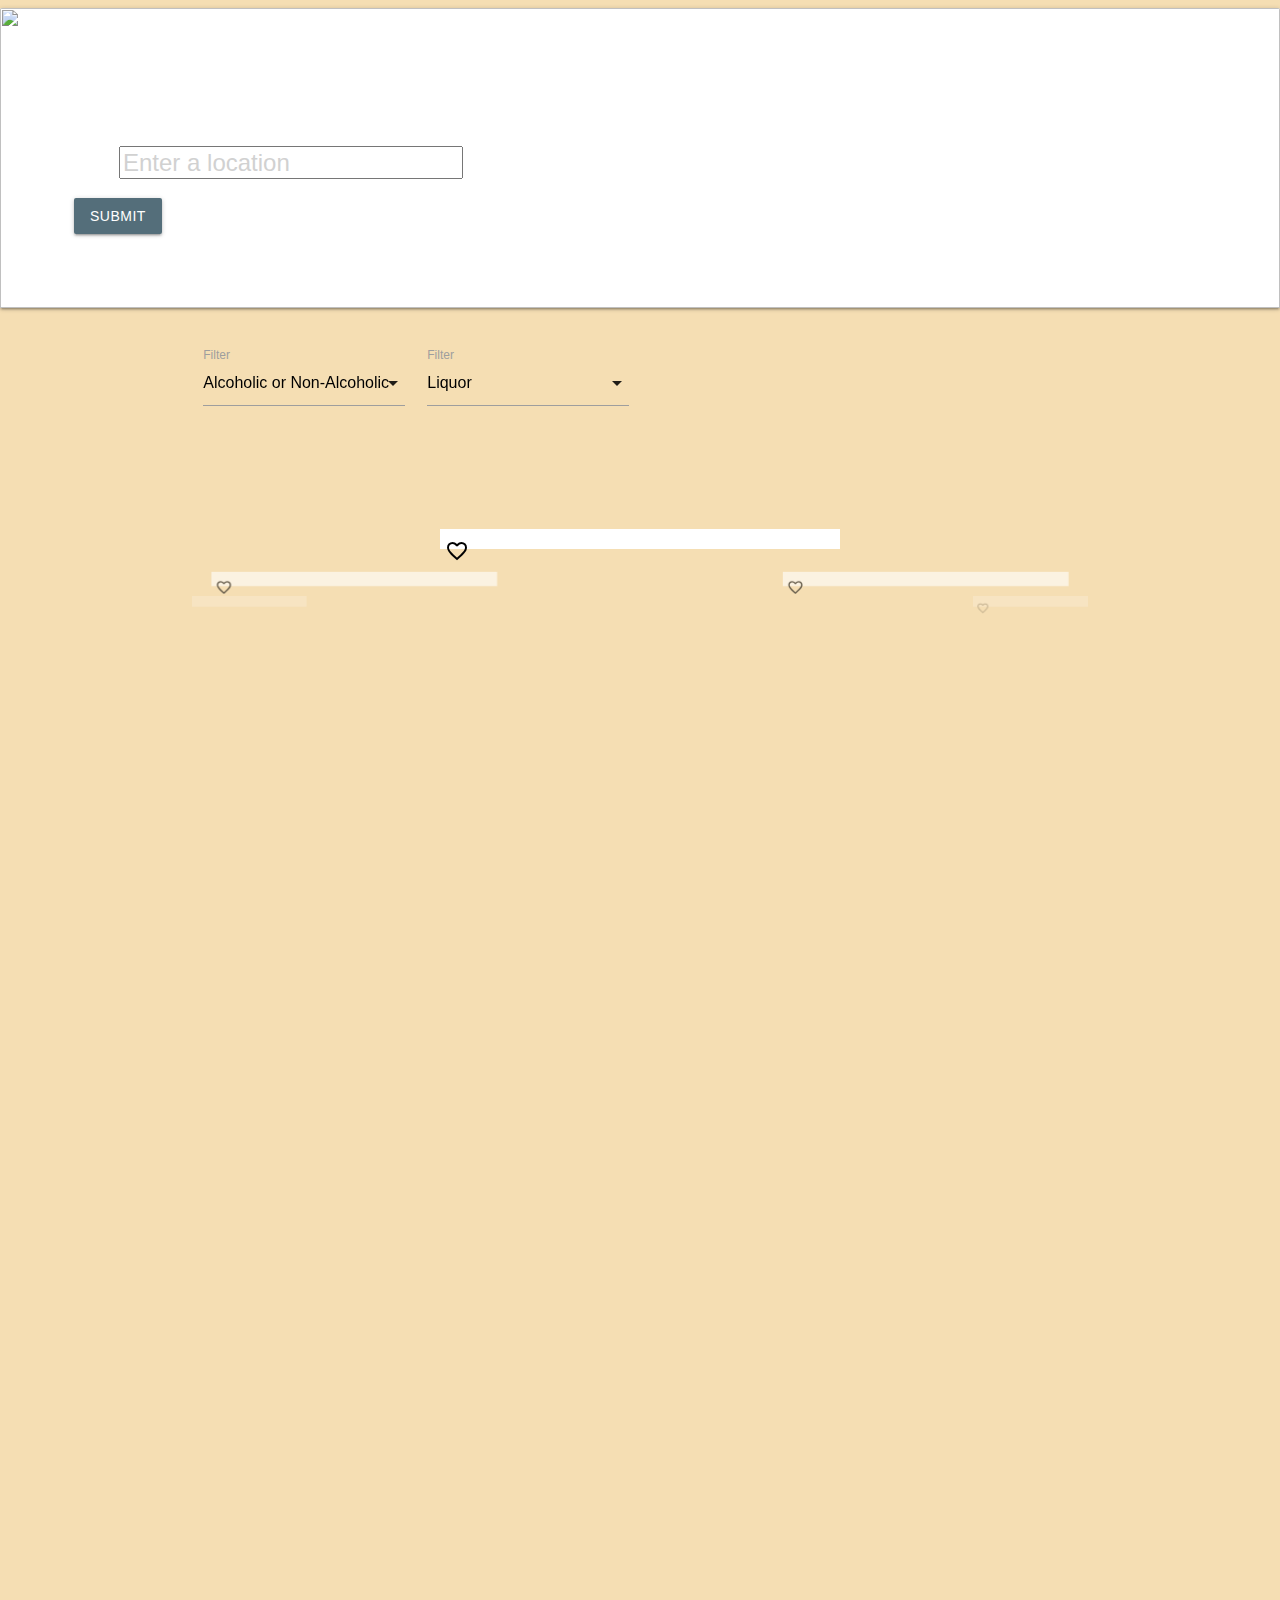
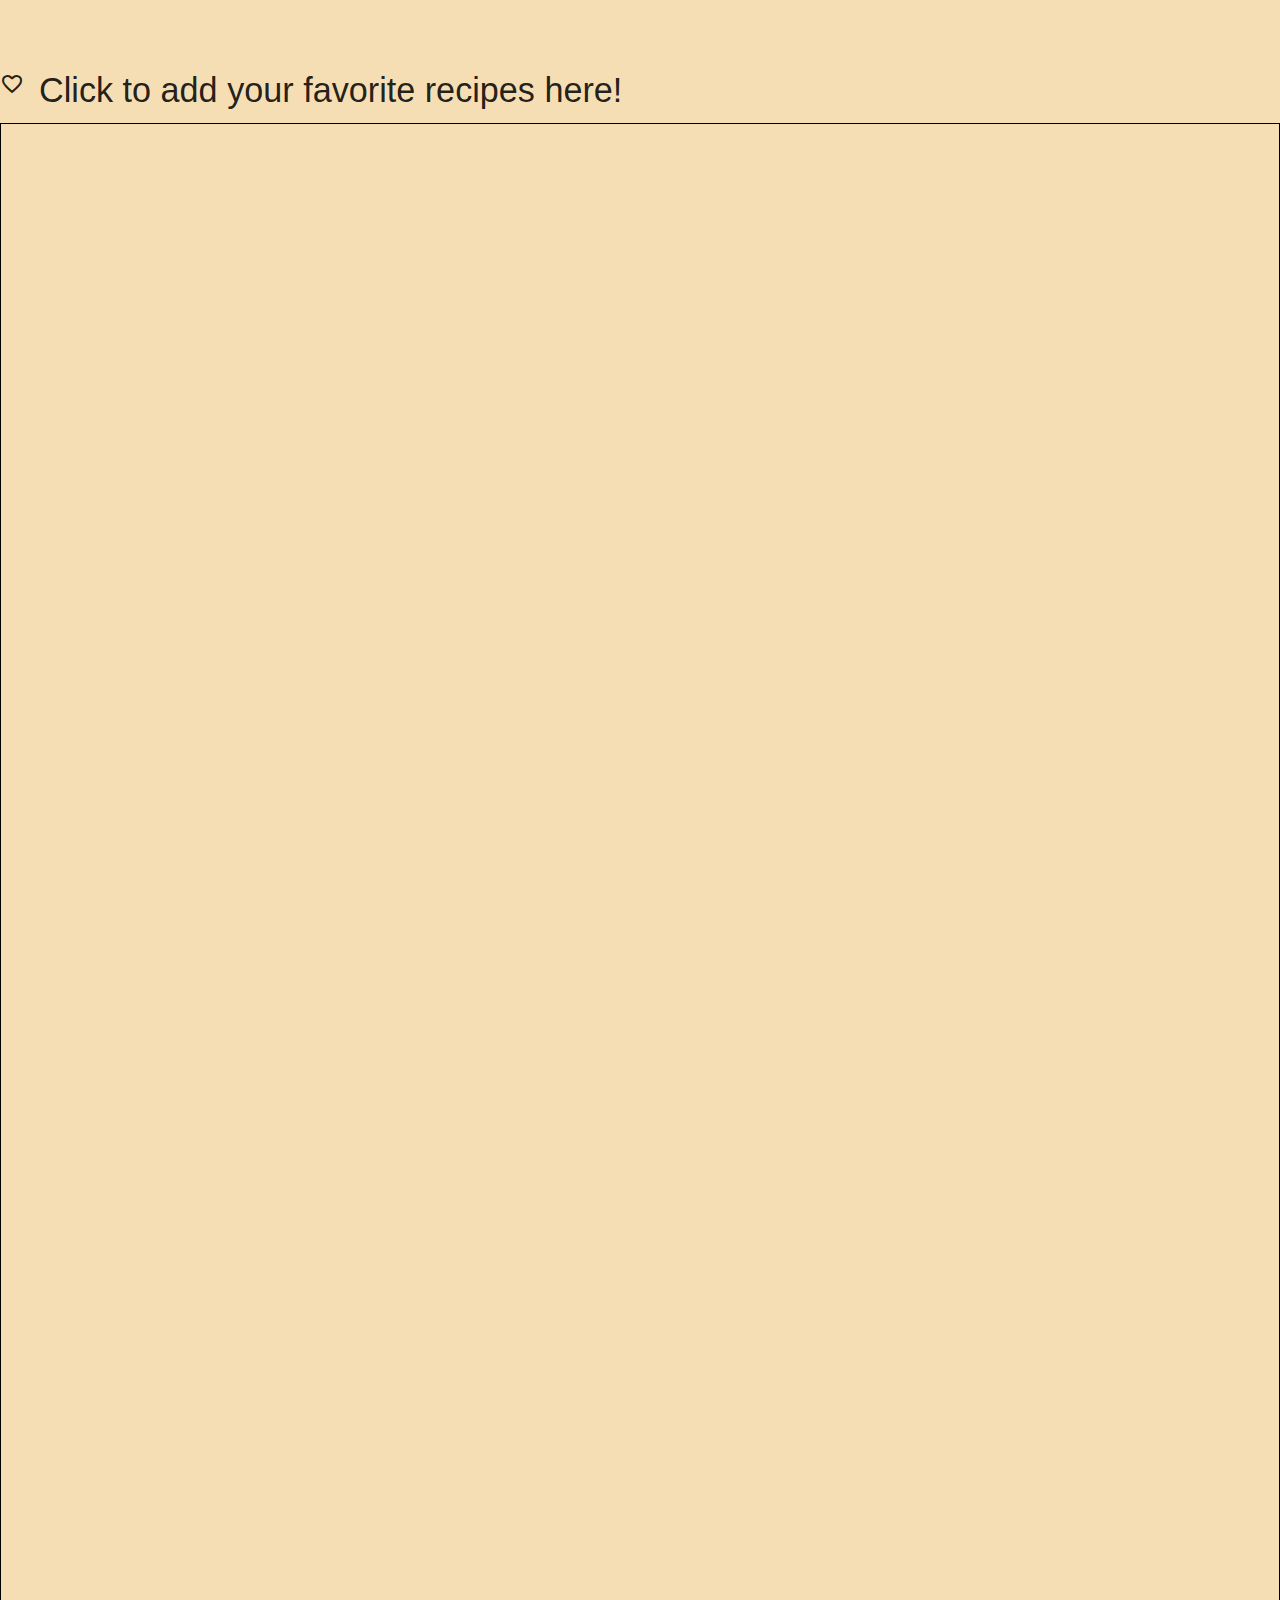
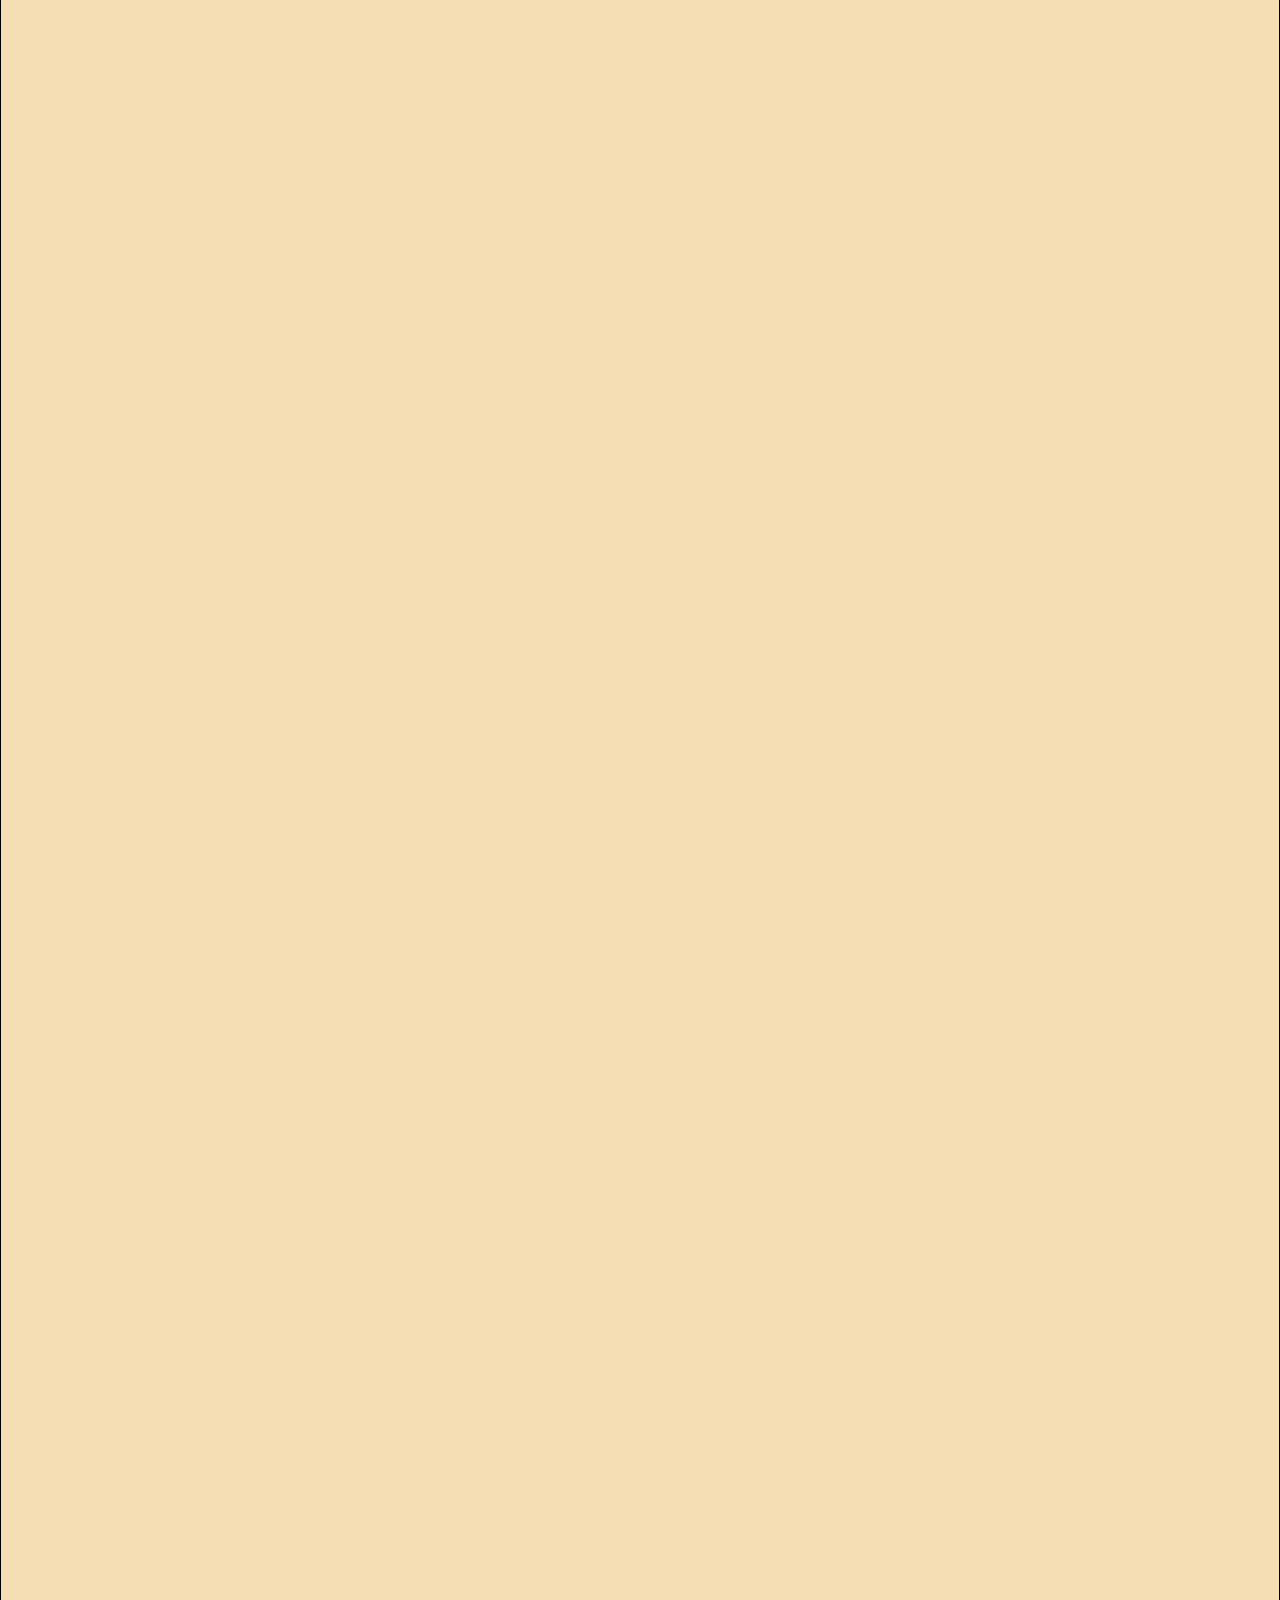
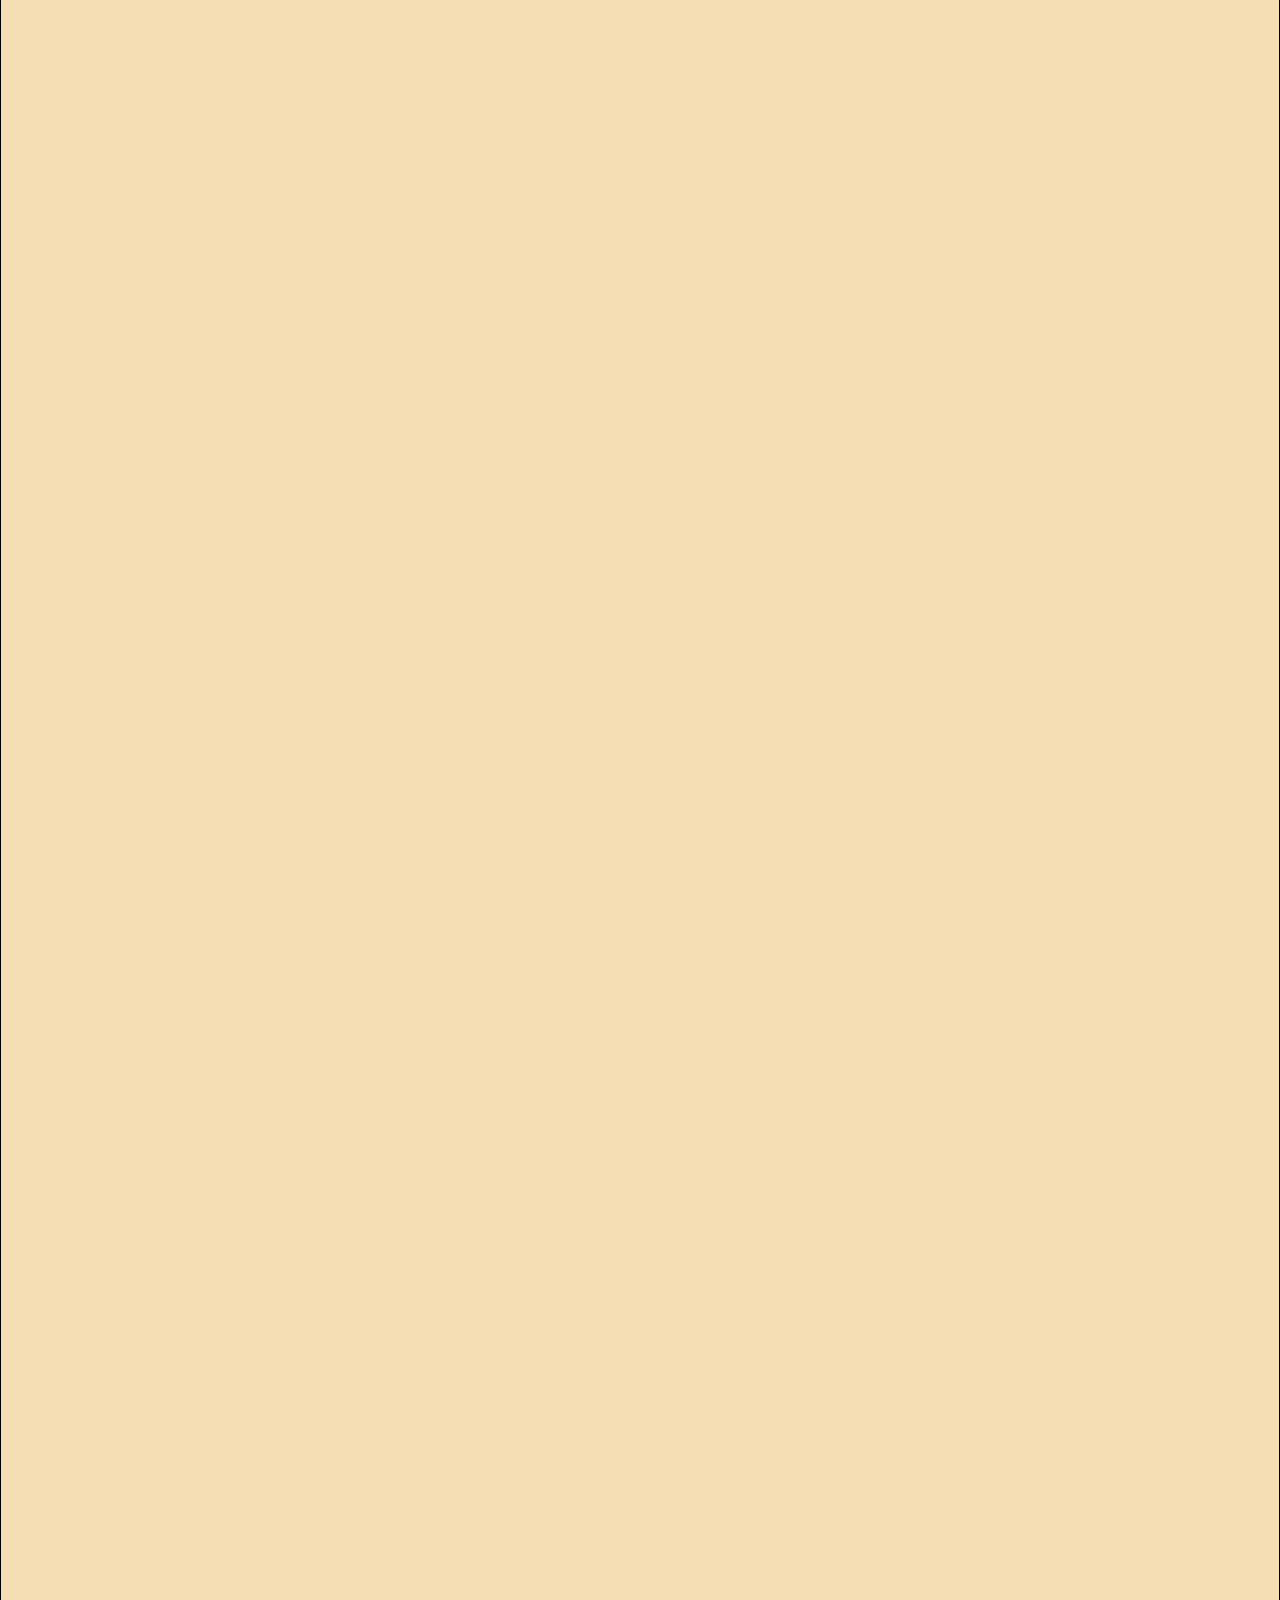
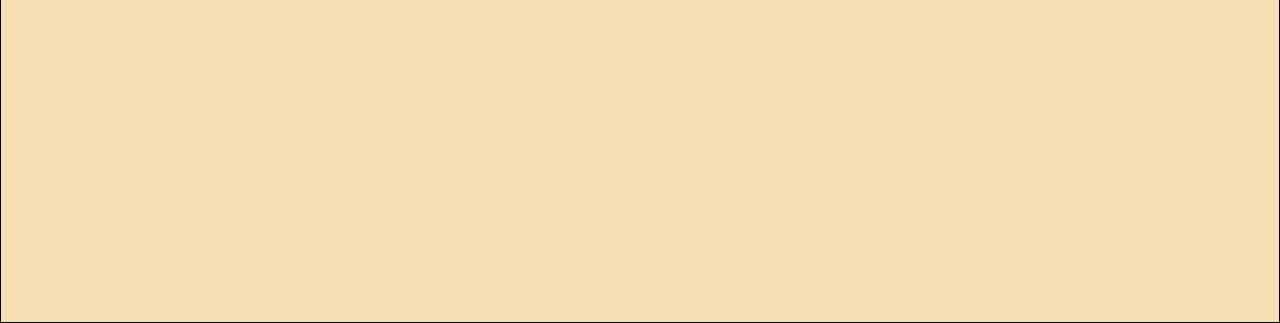
==== commit bfcbf099: "Merge pull request #26 from caustinterry/BW-emptyIngredients" ====
--- a/index.html
+++ b/index.html
@@ -1,152 +1,129 @@
 <!DOCTYPE html>
 <html lang="en-us">
-  <head>
-    <meta charset="UTF-8" />
-    <title>Carousel Using Materialize</title>
-    <link
-      rel="stylesheet"
-      href="https://cdnjs.cloudflare.com/ajax/libs/materialize/1.0.0/css/materialize.min.css"
-    />
-    <link
-      href="https://fonts.googleapis.com/icon?family=Material+Icons"
-      rel="stylesheet"
-    />
-    <link rel="stylesheet" href="style.css" />
-  </head>
 
-  <body>
-    <div class="col s12 m6">
-      <div class="card">
-        <div class="card-image">
-          <img src="img/weather.jpg" height="300px" />
-          <span class="card-title">
-            <h3>GET A DRINK IDEA</h3>
-            <form>
-              <div class="input-field">
-                <i class="material-icons prefix">place</i>
-                <input
-                  placeholder="Enter a location"
-                  id="icon_prefix"
-                  type="location"
-                  class="validate"
-                />
-              </div>
-              <button
-                id="SubmitButton"
-                class="btn waves-effect waves-light #546e7a blue-grey darken-1"
-                type="submit"
-                name="action"
-              >
-                Submit
-              </button>
-            </form>
-          </span>
-        </div>
+<head>
+  <meta charset="UTF-8" />
+  <title>Carousel Using Materialize</title>
+  <link rel="stylesheet" href="https://cdnjs.cloudflare.com/ajax/libs/materialize/1.0.0/css/materialize.min.css" />
+  <link href="https://fonts.googleapis.com/icon?family=Material+Icons" rel="stylesheet" />
+  <link rel="stylesheet" href="style.css" />
+</head>
+
+<body>
+  <div class="col s12 m6">
+    <div class="card">
+      <div class="card-image">
+        <img src="img/weather.jpg" height="300px" />
+        <span class="card-title">
+          <h3>GET A DRINK IDEA</h3>
+          <form>
+            <div class="input-field">
+              <i class="material-icons prefix">place</i>
+              <input placeholder="Enter a location" id="icon_prefix" type="location" class="validate" />
+            </div>
+            <button id="SubmitButton" class="btn waves-effect waves-light #546e7a blue-grey darken-1" type="submit"
+              name="action">
+              Submit
+            </button>
+          </form>
+        </span>
       </div>
     </div>
-    <br />
+  </div>
+  <br />
 
-    <div class="container">
-      <div class="row">
-        <div class="input-field col s3">
-          <select>
-            <option value="" disabled selected
-              >Alcoholic or Non-Alcoholic</option
-            >
-            <option value="1">Alcoholic</option>
-            <option value="2">Non_Alcoholic</option>
-          </select>
-          <label>Filter</label>
-        </div>
-        <div class="input-field col s3">
-          <select>
-            <option value="" disabled selected>Liquor</option>
-            <option value="1">Vodka</option>
-            <option value="2">Brandy</option>
-            <option value="2">Rum</option>
-            <option value="2">Gin</option>
-            <option value="2">Whiskey</option>
-          </select>
-          <label>Filter</label>
-        </div>
-        <div class="col s3"></div>
-        <div class="col s3 weather-display" id="weatherDisplay"></div>
+  <div class="container">
+    <div class="row">
+      <div class="input-field col s3">
+        <select>
+          <option value="" disabled selected>Alcoholic or Non-Alcoholic</option>
+          <option value="1">Alcoholic</option>
+          <option value="2">Non_Alcoholic</option>
+        </select>
+        <label>Filter</label>
       </div>
+      <div class="input-field col s3">
+        <select>
+          <option value="" disabled selected>Liquor</option>
+          <option value="1">Vodka</option>
+          <option value="2">Brandy</option>
+          <option value="2">Rum</option>
+          <option value="2">Gin</option>
+          <option value="2">Whiskey</option>
+        </select>
+        <label>Filter</label>
+      </div>
+      <div class="col s3"></div>
+      <div class="col s3 weather-display" id="weatherDisplay"></div>
+    </div>
 
-      <div class="carousel">
-        <div class="carousel-item">
-          <h5>
-            <i class="material-icons left" data-heart="1">favorite_border</i
-            ><span id="drinkName1"></span>
-          </h5>
-          <img id="drinkImage1" src" ">
+    <div class="carousel">
+      <div class="carousel-item">
+        <h5>
+          <i class="material-icons left" data-heart="1">favorite_border</i><span id="drinkName1"></span>
+        </h5>
+        <img id="drinkImage1" src" ">
           <div class=" instructions">
-            <ul id="drinkIngredients1"></ul>
-            <div id="drinkInstructions1"></div>
-          </div>
-        </div>
-
-        <div class="carousel-item">
-          <h5>
-            <i class="material-icons left" data-heart="2">favorite_border</i
-            ><span id="drinkName2"></span>
-          </h5>
-          <img id="drinkImage2" src=" " />
-          <div class="instructions">
-            <ul id="drinkIngredients2"></ul>
-            <div id="drinkInstructions2"></div>
-          </div>
-        </div>
-
-        <div class="carousel-item">
-          <h5>
-            <i class="material-icons left" data-heart="3">favorite_border</i
-            ><span id="drinkName3"></span>
-          </h5>
-          <img id="drinkImage3" src=" " />
-          <div class="instructions">
-            <ul id="drinkIngredients3"></ul>
-            <div id="drinkInstructions3"></div>
-          </div>
-        </div>
-
-        <div class="carousel-item">
-          <h5>
-            <i class="material-icons left" data-heart="4">favorite_border</i
-            ><span id="drinkName4"></span>
-          </h5>
-          <img id="drinkImage4" src=" " />
-          <div class="instructions">
-            <ul id="drinkIngredients4"></ul>
-            <div id="drinkInstructions4"></div>
-          </div>
-        </div>
-
-        <div class="carousel-item">
-          <h5>
-            <i class="material-icons left" data-heart="5">favorite_border</i
-            ><span id="drinkName5"></span>
-          </h5>
-          <img id="drinkImage5" src=" " />
-          <div class="instructions">
-            <ul id="drinkIngredients5"></ul>
-            <div id="drinkInstructions5"></div>
-          </div>
-        </div>
+        <ul id="drinkIngredients1"></ul>
+        <div id="drinkInstructions1"></div>
       </div>
     </div>
 
-    <div class="favorites">
-      <div class="fav-message"></div>
-      <div class="favorite-drinks"></div>
+    <div class="carousel-item">
+      <h5>
+        <i class="material-icons left" data-heart="2">favorite_border</i><span id="drinkName2"></span>
+      </h5>
+      <img id="drinkImage2" src=" " />
+      <div class="instructions">
+        <ul id="drinkIngredients2"></ul>
+        <div id="drinkInstructions2"></div>
+      </div>
     </div>
 
-    <script
-      type="text/javascript"
-      src="https://cdnjs.cloudflare.com/ajax/libs/jquery/3.2.1/jquery.min.js"
-    ></script>
-    <script src="https://cdnjs.cloudflare.com/ajax/libs/materialize/1.0.0/js/materialize.min.js"></script>
-    <script type="text/javascript" src="caraousel.js"></script>
-    <script type="text/javascript" src="assets/javascript/app.js"></script>
-  </body>
-</html>
+    <div class="carousel-item">
+      <h5>
+        <i class="material-icons left" data-heart="3">favorite_border</i><span id="drinkName3"></span>
+      </h5>
+      <img id="drinkImage3" src=" " />
+      <div class="instructions">
+        <ul id="drinkIngredients3"></ul>
+        <div id="drinkInstructions3"></div>
+      </div>
+    </div>
+
+    <div class="carousel-item">
+      <h5>
+        <i class="material-icons left" data-heart="4">favorite_border</i><span id="drinkName4"></span>
+      </h5>
+      <img id="drinkImage4" src=" " />
+      <div class="instructions">
+        <ul id="drinkIngredients4"></ul>
+        <div id="drinkInstructions4"></div>
+      </div>
+    </div>
+
+    <div class="carousel-item">
+      <h5>
+        <i class="material-icons left" data-heart="5">favorite_border</i><span id="drinkName5"></span>
+      </h5>
+      <img id="drinkImage5" src=" " />
+      <div class="instructions">
+        <ul id="drinkIngredients5"></ul>
+        <div id="drinkInstructions5"></div>
+      </div>
+    </div>
+  </div>
+  </div>
+
+  <div class="favorites">
+    <div class="fav-message"></div>
+    <div class="favorite-drinks"></div>
+  </div>
+
+  <script type="text/javascript" src="https://cdnjs.cloudflare.com/ajax/libs/jquery/3.2.1/jquery.min.js"></script>
+  <script src="https://cdnjs.cloudflare.com/ajax/libs/materialize/1.0.0/js/materialize.min.js"></script>
+  <script type="text/javascript" src="caraousel.js"></script>
+  <script type="text/javascript" src="assets/javascript/app.js"></script>
+</body>
+
+</html>--- a/style.css
+++ b/style.css
@@ -1,80 +1,76 @@
-body{
-    margin: 0;
-    padding: 0;
-    background: wheat;
-    width: 100%;
+body {
+  margin: 0;
+  padding: 0;
+  background: wheat;
+  width: 100%;
 }
 
-.carousel{
-    transform: translateY(-170px);
-    height: 1200px;
-    perspective: 500px;
-   
+.carousel {
+  transform: translateY(-370px);
+  height: 1200px;
+  perspective: 500px;
 }
 
-.card-title{
-    margin: 50px;
-    display:inline;
+.card-title {
+  margin: 50px;
+  display: inline;
 }
-.carousel .carousel-item{
-    width: 400px;
-    cursor: pointer;
+.carousel .carousel-item {
+  width: 400px;
+  cursor: pointer;
 }
 
-.carousel .carousel-item img{
-    width: 100%;
+.carousel .carousel-item img {
+  width: 100%;
 }
-h5{
-    margin: -50px 0 0;
-    padding: 0;
-    background: #ffffff;
-    color: #000000;
-    box-sizing: border-box;
-    padding: 10px 5px;
-    font-weight: bold;
-    font-size: 2em;
-    text-align: center;
+h5 {
+  margin: -50px 0 0;
+  padding: 0;
+  background: #ffffff;
+  color: #000000;
+  box-sizing: border-box;
+  padding: 10px 5px;
+  font-weight: bold;
+  font-size: 2em;
+  text-align: center;
 }
 
-.instructions{
-    list-style-type:square;
-    margin: 0;
-    padding: 0;
-        background: #ffffff;
-    color: #000000;
-    box-sizing: border-box;
-    text-align: center;
+.instructions {
+  list-style-type: square;
+  margin: 0;
+  padding: 0;
+  background: #ffffff;
+  color: #000000;
+  box-sizing: border-box;
+  text-align: center;
 }
-.btn-large{
-    border-radius: 10px;
+.btn-large {
+  border-radius: 10px;
 }
-
 
 /******************Favorites Styles***********************************/
 
 .favorites {
-    width: 100%;
-    height: 100%;
+  width: 100%;
+  height: 100%;
 }
 
 .favorite-drinks {
-
-    display: inline-block;
-    width: 100%;
-    height: 5000px;
-    border: 1px solid black;
-    vertical-align: middle;
+  display: inline-block;
+  width: 100%;
+  height: 5000px;
+  border: 1px solid black;
+  vertical-align: middle;
 }
 .drinkBox {
-    width: 300px;
-    cursor: pointer;
-    display: inline-block;
-    margin-right: 25px;
-    margin-top: 80px;
-    vertical-align: top;
-    
+  width: 300px;
+  cursor: pointer;
+  display: inline-block;
+  margin-right: 25px;
+  margin-top: 80px;
+  vertical-align: top;
 }
 
 .drinkBox img {
-    width: 100%;
-}+  width: 100%;
+}
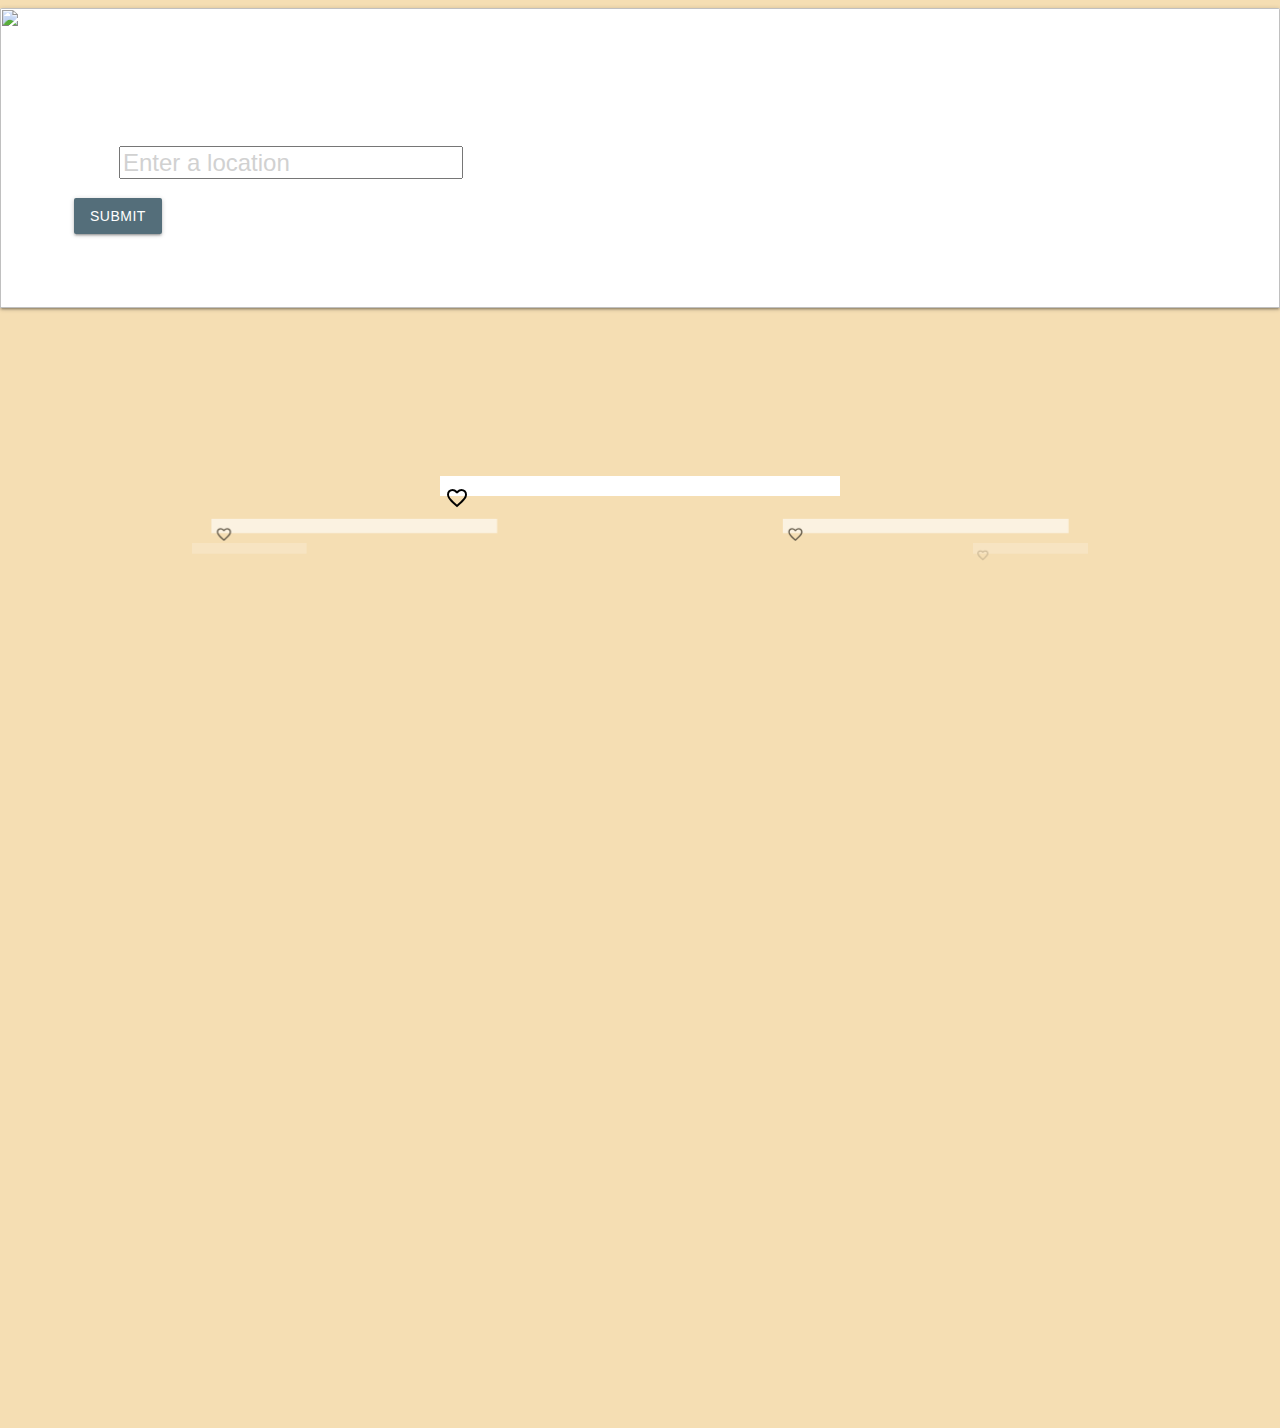
==== commit 3fd8893c: "Merge pull request #27 from caustinterry/devBrianFav" ====
--- a/index.html
+++ b/index.html
@@ -35,23 +35,10 @@
   <div class="container">
     <div class="row">
       <div class="input-field col s3">
-        <select>
-          <option value="" disabled selected>Alcoholic or Non-Alcoholic</option>
-          <option value="1">Alcoholic</option>
-          <option value="2">Non_Alcoholic</option>
-        </select>
-        <label>Filter</label>
+        
       </div>
       <div class="input-field col s3">
-        <select>
-          <option value="" disabled selected>Liquor</option>
-          <option value="1">Vodka</option>
-          <option value="2">Brandy</option>
-          <option value="2">Rum</option>
-          <option value="2">Gin</option>
-          <option value="2">Whiskey</option>
-        </select>
-        <label>Filter</label>
+        
       </div>
       <div class="col s3"></div>
       <div class="col s3 weather-display" id="weatherDisplay"></div>
--- a/style.css
+++ b/style.css
@@ -1,14 +1,22 @@
-body {
-  margin: 0;
-  padding: 0;
-  background: wheat;
-  width: 100%;
+body{
+    margin: 0;
+    padding: 0;
+    background: wheat;
+    width: 100%;
+    margin-bottom: 60px;
 }
 
-.carousel {
-  transform: translateY(-370px);
-  height: 1200px;
-  perspective: 500px;
+.container {
+    height: 1000px;
+
+}
+
+.carousel{
+    transform: translateY(-370px);
+    height: 1200px;
+    perspective: 500px;
+   
+
 }
 
 .card-title {
@@ -56,21 +64,27 @@
 }
 
 .favorite-drinks {
-  display: inline-block;
-  width: 100%;
-  height: 5000px;
-  border: 1px solid black;
-  vertical-align: middle;
+
+    display: inline-block;
+    width: 100%;
+    /* height: 5000px; */
+    vertical-align: middle;
 }
 .drinkBox {
-  width: 300px;
-  cursor: pointer;
-  display: inline-block;
-  margin-right: 25px;
-  margin-top: 80px;
-  vertical-align: top;
+    width: 300px;
+    cursor: pointer;
+    display: inline-block;
+    margin-right: 25px;
+    margin-top: 80px;
+    vertical-align: top;
 }
 
 .drinkBox img {
-  width: 100%;
+    width: 100%;
 }
+
+.fav-message {
+    margin: auto;
+    text-align: center;
+}
+
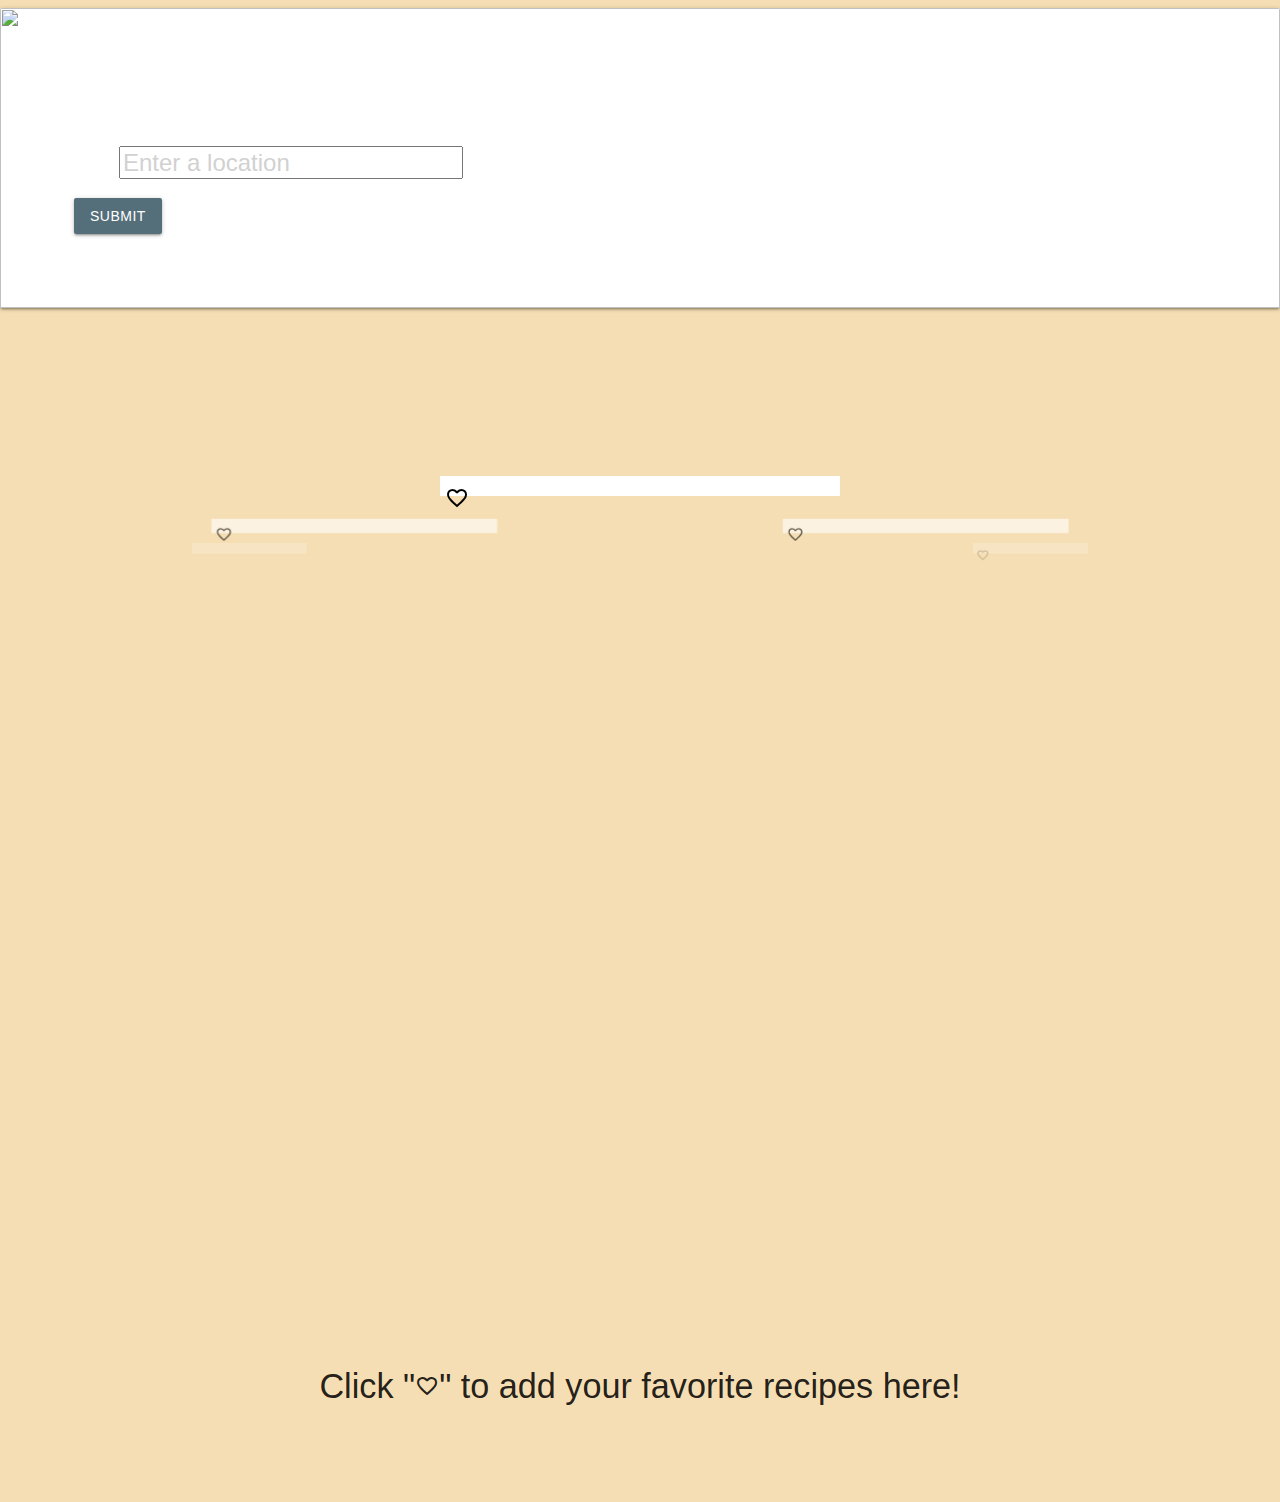
==== commit 3b1dfe1c: "updated to bring in 5 unique drinks" ====
--- a/index.html
+++ b/index.html
@@ -35,10 +35,10 @@
   <div class="container">
     <div class="row">
       <div class="input-field col s3">
-        
+
       </div>
       <div class="input-field col s3">
-        
+
       </div>
       <div class="col s3"></div>
       <div class="col s3 weather-display" id="weatherDisplay"></div>
